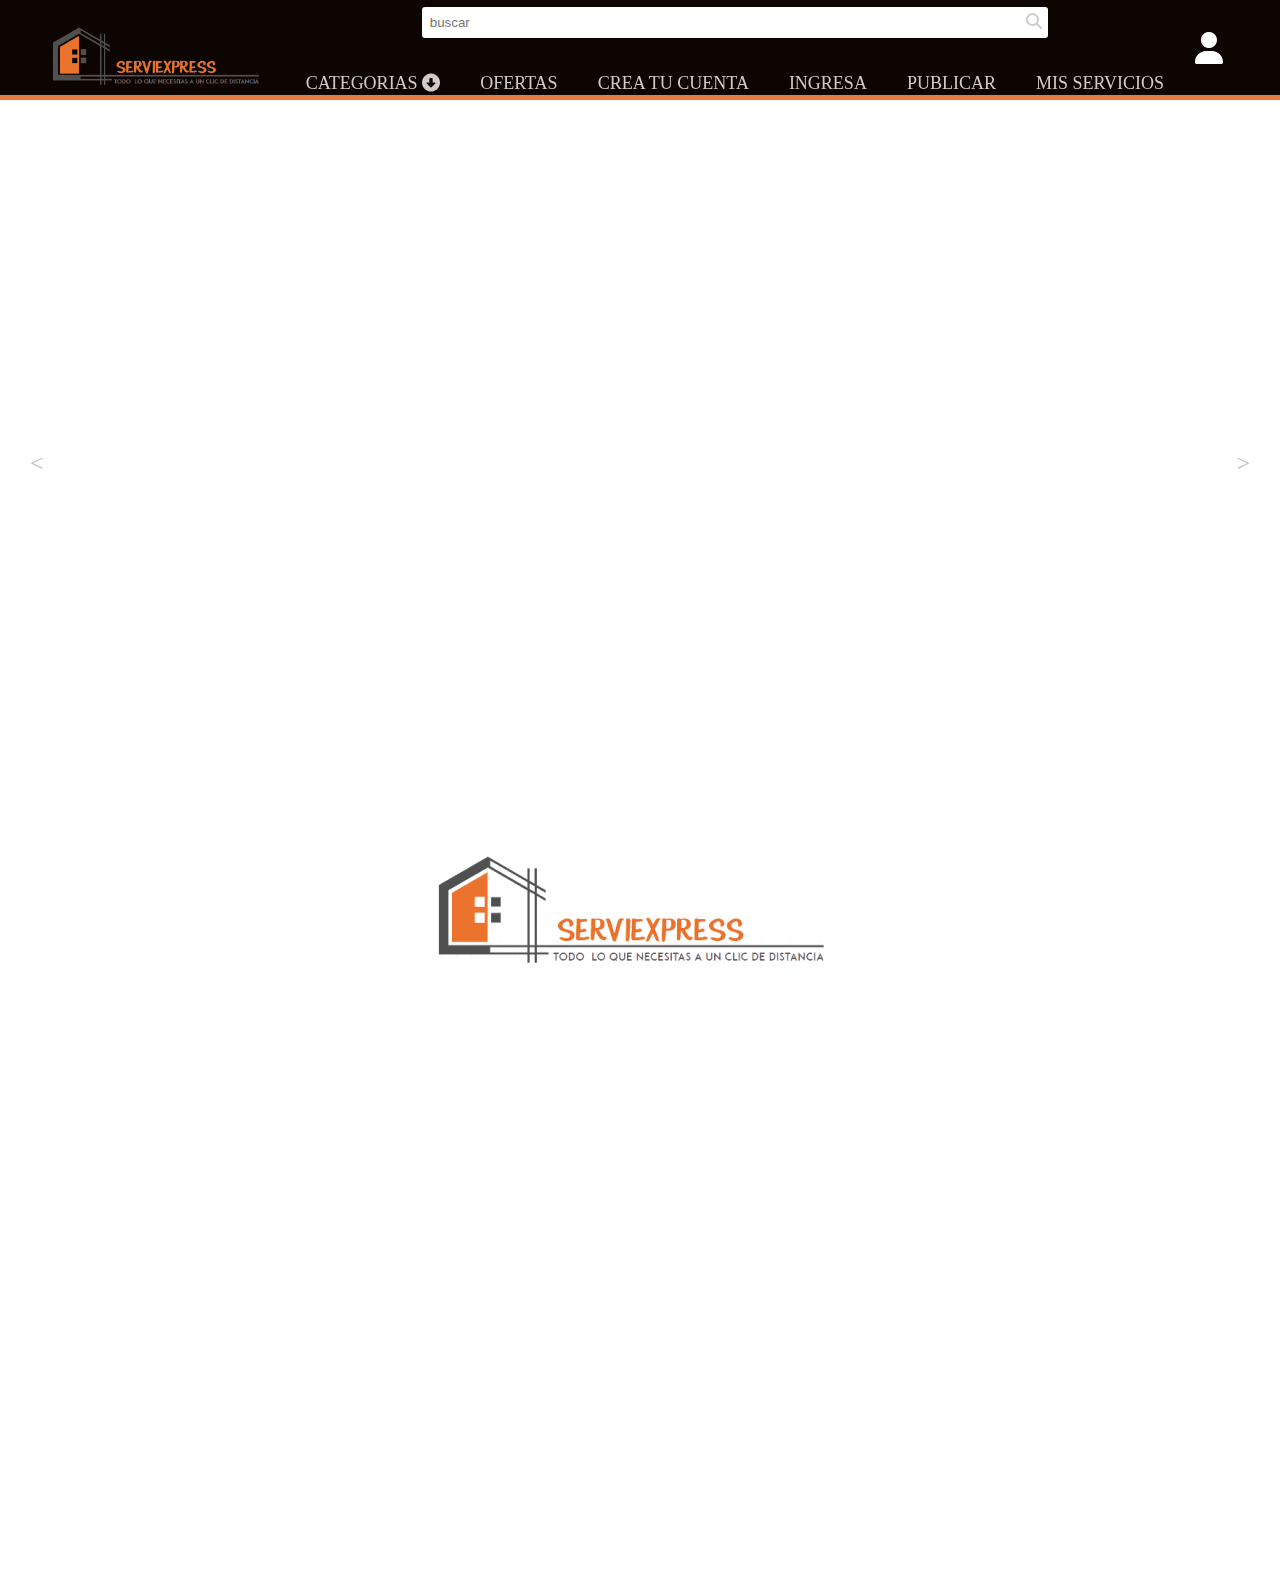
==== index.html @ a7a632d7 "c" ====
<!DOCTYPE html>
<html lang="en">
  <head>
    <meta charset="UTF-8" />
    <meta name="viewport" content="width=device-width, initial-scale=1.0" />
    <title>Serviexpress</title>
    <link rel="stylesheet" type="text/css" href="style/index.css" />
    <link
      href="https://cdnjs.cloudflare.com/ajax/libs/font-awesome/6.4.0/css/all.min.css"
      rel="stylesheet"
    />
  </head>

  <body>

    <!-- START NAV -->
    <header>
      <div class="logo">
        <a href="" class="enlace">
          <img src="/imagenes/logo.png" alt="logo" class="logo" />
        </a>
      </div>

      <div class="navigation">
        <div class="search-container">
          <input type="text" placeholder="buscar" />
          <i class="fas fa-search"></i>
        </div>

        <ul>
          <li class="dropdown">
            <a href="#"
              >categorias
              <i class="fas fa-arrow-alt-circle-down"></i>
            </a>
            <ul class="dropdown-menu">
              <li><a href="#">Hogar</a></li>
              <li><a href="#">Vehiculos</a></li>
              <li><a href="#">Belleza</a></li>
              <li><a href="#">Mascotas</a></li>
            </ul>
          </li>

          <li><a href="">ofertas</a></li>
          <li><a href="">crea tu cuenta</a></li>
          <li><a href="">ingresa</a></li>
          <li><a href="">publicar</a></li>
          <li><a href="">mis servicios</a></li>
        </ul>
      </div>

      <div class="icon-user">
        <i class="fas fa-user fa-2x"></i>
      </div>     
    </header>
    <!-- END NAV -->
    
    <!-- Carousel start -->
    <div class="carousel-container">
        <div class="carousel-slide">
          <img src="./imagenes/lenguaje-programacion-1859691.webp" alt="Imagen 1">
          <div class="overlay"></div>
          <div class="carousel-caption">
            <h2>Tecnología</h2>
            <p></p>
          </div>
        </div>
        <div class="carousel-slide">
          <img src="/imagenes/carousel-2.jpg" alt="Imagen 2">
          <div class="overlay"></div>
          <div class="carousel-caption">
            <h2>Hogar</h2>
            <p></p>
          </div>
        </div>
        <div class="carousel-slide">
          <img src="/imagenes/carousel-3.jpg" alt="Imagen 3">
          <div class="overlay"></div>
          <div class="carousel-caption">
            <h2>Mascotas</h2>
            <p></p>
          </div>
        </div>
        <div class="carousel-slide">
          <img src="/imagenes/carousel-4.jpg" alt="Imagen 4">
          <div class="overlay"></div>
          <div class="carousel-caption">
            <h2>Belleza</h2>
            <p></p>
          </div>
        </div>
      </div>
    
      <!-- Flechas de control del carousel -->
      <div class="carousel-controls">
        <span class="prev">&lt;</span>
        <span class="next">&gt;</span>
      </div>

    <!-- Carousel end -->

   
 
    <div class="logo1"><img src="imagenes/logo.png" alt="" /></div>
  
   <!-- Cards start -->
<div class="cards-container">
    <div class="card">
      <img src="/imagenes/construcion.jpg" alt="Card 1">
      <h3>Hogar </h3>
      <p class="card-description">Lorem ipsum, dolor sit amet consectetur 
        adipisicing elit. Repudiandae quod facere reiciendis soluta 
        voluptatibus recusandae maxime in blanditiis, sit ea, deserunt 
        numquam corporis beatae veritatis iste, magnam omnis molestias 
        doloribus.</p>
      <button class="ver-mas-btn">Ver más</button>
    </div>
    <div class="card">
        <img src="/imagenes/mascotas.jpg" alt="Card 2">
        <h3>Mascotas</h3>
        <p class="card-description">Descripción del Servicio 2</p>
        <button class="ver-mas-btn">Ver más</button>
      </div>
      <div class="card">
        <img src="/imagenes/belleza.jpg" alt="Card 2">
        <h3>Belleza</h3>
        <p class="card-description">Descripción del Servicio 2</p>
        <button class="ver-mas-btn">Ver más</button>
      </div>
      <div class="card">
        <img src="imagenes/tecnologia.jpg" alt="Card 2">
        <h3>Tecnología</h3>
        <p class="card-description">Descripción del Servicio 2</p>
        <button class="ver-mas-btn">Ver más</button>
      </div>
      <div class="card">
        <img src="/imagenes/construcion.jpg" alt="Card 1">
        <h3>Hogar </h3>
        <p class="card-description">Lorem ipsum, dolor sit amet consectetur 
          adipisicing elit. Repudiandae quod facere reiciendis soluta 
          voluptatibus recusandae maxime in blanditiis, sit ea, deserunt 
          numquam corporis beatae veritatis iste, magnam omnis molestias 
          doloribus.</p>
        <button class="ver-mas-btn">Ver más</button>
      </div>
      <div class="card">
          <img src="/imagenes/mascotas.jpg" alt="Card 2">
          <h3>Mascotas</h3>
          <p class="card-description">Descripción del Servicio 2</p>
          <button class="ver-mas-btn">Ver más</button>
        </div>
        <div class="card">
          <img src="/imagenes/belleza.jpg" alt="Card 2">
          <h3>Belleza</h3>
          <p class="card-description">Descripción del Servicio 2</p>
          <button class="ver-mas-btn">Ver más</button>
        </div>
        <div class="card">
          <img src="imagenes/tecnologia.jpg" alt="Card 2">
          <h3>Tecnología</h3>
          <p class="card-description">Descripción del Servicio 2</p>
          <button class="ver-mas-btn">Ver más</button>
        </div>


    </section>
</body>

</html>
---- style/index.css ----
@import url("https://fonts.googleapis.com/css2?family=Edu+SA+Beginner:wght@600&family=Roboto:wght@100&display=swap");

* {
  padding: 0;
  margin: 0;
  text-decoration: none;
  list-style: none;
  box-sizing: border-box;
  /*los elementos no se salgan de nuestro contenedor*/
}

header {
  display: flex;
  justify-content: space-around;
  align-items: center;
  background: rgb(13, 5, 1);
  height: 100px;
  width: 100%;
  border-bottom: 5px solid #ea7941;
  position: fixed;
  top: 0;
  left: 0;
  z-index: 100;
}

/***** Carousel ******/

.carousel-container {
  margin-top: 100px; /* Colocar el carousel debajo de la barra de navegación */
  position: relative;
  overflow: hidden;
  z-index: -1;
  height: 80vh; /* Ajustar la altura deseada del carousel */
  font-family: "Edu SA Beginner", cursive;
}

.carousel-slide {
  position: absolute;
  top: 0;
  left: 0;
  width: 100%; /* Ocupar el 100% del ancho del carousel */
  padding-top: 56.25%; /* Ajustar la relación de aspecto (16:9) */
  opacity: 0;
  transition: opacity 1s ease;
}

.carousel-slide.active {
  opacity: 1;
}

.carousel-slide img {
  position: absolute;
  top: 0;
  left: 0;
  width: 100%;
  height: 100%;
  object-fit: cover; /* Ajustar la imagen sin distorsionar su relación de aspecto */
}

.overlay {
  position: absolute;
  top: 0;
  left: 0;
  width: 100%;
  height: 100%;
  background-color: rgba(0, 0, 0, 0.5); /* Color negro con opacidad */
}

.carousel-caption {
  position: absolute;
  top: 50%;
  left: 50%;
  transform: translate(-50%, -50%);
  color: #fff;
  text-align: center;
}

.carousel-caption h2 {
  font-size: 50px;
  color: #cecbcb;
}

.carousel-caption p {
  font-size: 16px;
}

.carousel-controls {
  position: absolute;
  bottom: 50%;
  left: 0;
  right: 0;
  justify-content: center; /* Centrar horizontalmente las flechas */
  display: flex;
  z-index: 1; /* Asegurarse de que las flechas estén por encima del carousel */
}

.carousel-controls span {
  font-size: 24px;
  color: #c0bcbc;
  margin: 0 10px;
  cursor: pointer;
}

.carousel-controls .prev {
  position: absolute;
  left: 20px; /* Posicionar la flecha izquierda a 20px desde el borde izquierdo */
}

.carousel-controls .next {
  position: absolute;
  right: 20px; /* Posicionar la flecha derecha a 20px desde el borde derecho */
}

/* Carousel end */

.logo {
  padding-left: 20px;
  height: 80px;
}

nav ul {
  float: right;
  margin-right: 20px;
  display: flex;
  align-items: center;
}

header ul li {
  display: inline-block;
  line-height: 80px;
  margin: 05px;
}

header ul li a {
  color: #d1cccc;
  font-size: 18px;
  padding: 7px 13px;
  border-radius: 3px;
  text-transform: uppercase;
}

li a.active,
li a:hover {
  color: #ea7941;
  transition: 0.5s;
}

.dropdown-menu {
  margin-top: -20px;
  display: none;
  position: absolute;
  background-color: #fff;
  flex-direction: column;
  border: solid 1px #ea7941;
}

.dropdown:hover .dropdown-menu {
  background: black;
  display: flex;
  flex-direction: column;
}

.dropdown-menu li {
  margin-bottom: 5px;
}

.icon-user {
  color: white;
  padding-right: 50px;
}

.navigation {
  display: flex;
  flex-direction: column;
  justify-content: center;
  align-items: center;
  margin-top: 40px;
  margin-bottom: 10px;
}

.search-container {
  display: flex;
  background-color: #fff;
  justify-content: space-between;
  border-radius: 3px;
  padding: 3px;
  margin-top: 10px;
  width: 70%;
}

.search-container input {
  border: none;
  outline: none;
  background: transparent;
  padding: 5px;
}

.search-container i {
  color: #d1cccc;
  padding: 3px;
}

.logo1 {
  text-align: center;
  margin-bottom: 20px;
}

/* CARDS start */
.cards-container {
  display: flex;
  flex-wrap: wrap;
  justify-content: space-around;
  margin-top: 20px;
  font-family: "Times New Roman", Times, serif;
}

.card {
  width: 300px;
  background-color: #fff;
  box-shadow: 0 4px 8px rgba(0, 0, 0, 0.1);
  border-radius: 10px;
  margin-bottom: 20px;
  padding: 10px;
  text-align: center;
  background-color: rgb(248, 247, 245);
  opacity: 0;
  transform: translateY(-50px);
  transition: opacity 1s ease, transform 1s ease;
  -webkit-transform: translateY(-50px);
  -moz-transform: translateY(-50px);
  -ms-transform: translateY(-50px);
  -o-transform: translateY(-50px);
}

.card img {
  width: 90%;
  height: auto;
  border-radius: 10px;
  margin-bottom: 10px;
  transition: transform 0.3s ease;
}
.card:hover img {
  transform: scale(1.1);
}
.card.show {
  opacity: 1;
  transform: translateX(0);
  -webkit-transform: translateX(0);
  -moz-transform: translateX(0);
  -ms-transform: translateX(0);
  -o-transform: translateX(0);
}

.card:hover .card-description {
  display: block;
}

.card h3 {
  font-size: 25px;
  margin-bottom: 5px;
  color: #5a5958;
}

.card-description {
  display: none;
  margin-top: 10px;
  font-size: 14px;
  padding-bottom: 15px;
}

.ver-mas-btn {
  background-color: transparent;
  border: 2px solid #ea7941;
  color: #ea7941;
  padding: 8px 20px;
  border-radius: 5px;
  cursor: pointer;
  transition: color 0.3s ease, background-color 0.3s ease;
}

.ver-mas-btn:hover {
  color: #fff;
  background-color: #ea7941;
}

/* Animaciones */
@keyframes slideIn {
  to {
    opacity: 1;
    transform: translateX(0);
    -webkit-transform: translateX(0);
    -moz-transform: translateX(0);
    -ms-transform: translateX(0);
    -o-transform: translateX(0);
  }
}

@keyframes fadeIn {
  to {
    opacity: 1;
  }
}

/* CARDS end */

footer {
  background-color: black;
  color: rgb(137, 137, 137);
  padding: 20px;
  display: flex;
  justify-content: center;
  align-items: center;
  flex-wrap: wrap;
  margin-top: 20px;
}

.dudas {
  text-align: center;
  flex-basis: 100%;
  margin-bottom: 30px;
  margin-top: 10px;
}

.atencion {
  display: flex;
  justify-content: space-around;
  width: 100%;
  font-family: Arial, Helvetica, sans-serif;
  font-weight: lighter;
  font-size: 13px;
  margin-bottom: 30px;
}

.atencion div {
  display: flex;
  flex-direction: column;
  justify-content: center;
  align-items: center;
  width: 20%;
}

.atencion h3 {
  padding: 4px;
}

.atenIconos {
  display: flex;
  justify-content: space-around;
}

.atenIconos i {
  margin-top: 4px;
  font-size: 20px;
}

.contact {
  display: flex;
}



footer {
    width: 100%;
    background-color: black;
    margin-top: 20px;
    color: #d1cccc;
    display: flex;
    justify-content: center;
    align-items: center;
    flex-wrap: wrap;
}


.dudas {
    text-align: center;
    flex-basis: 100%;
    margin-bottom: 30px;
    margin-top: 10px;
}


.atencion {
    display: flex;
justify-content: space-around;
width: 100%;
margin-bottom: 50px;


}
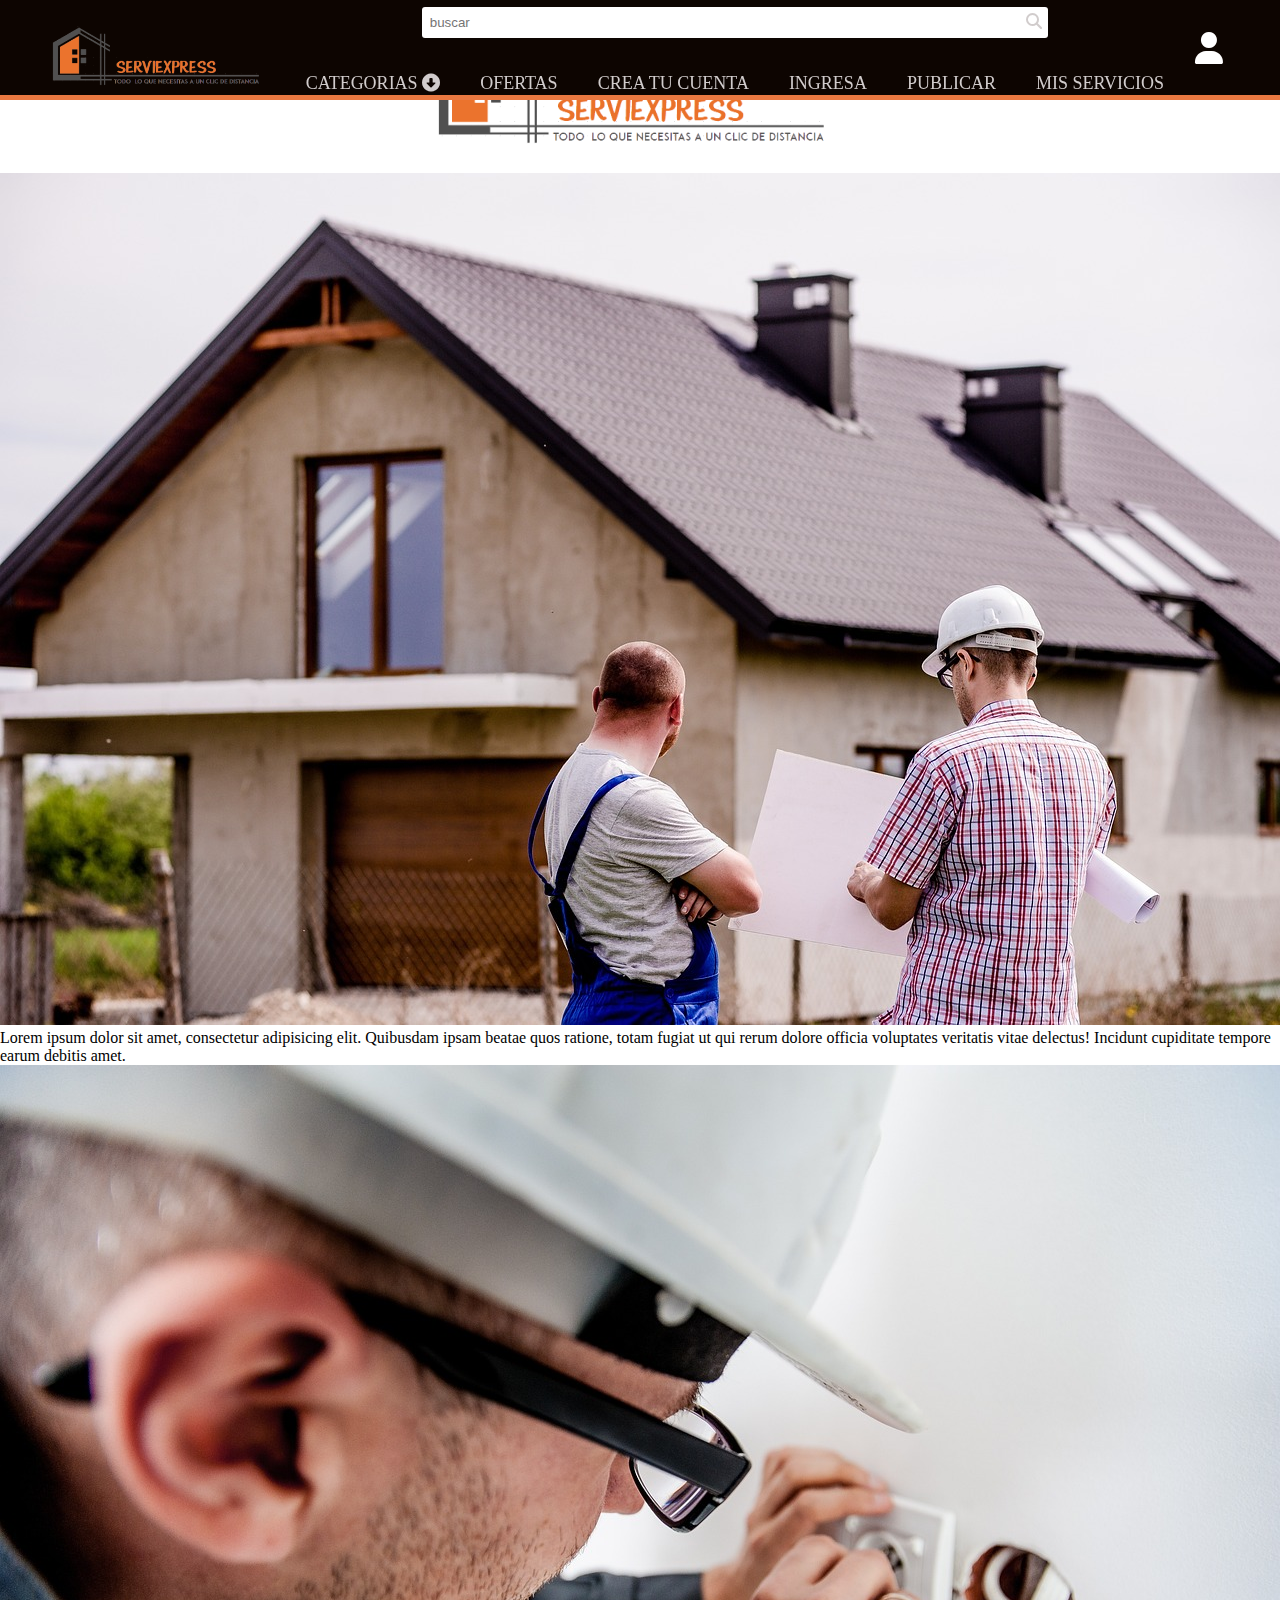
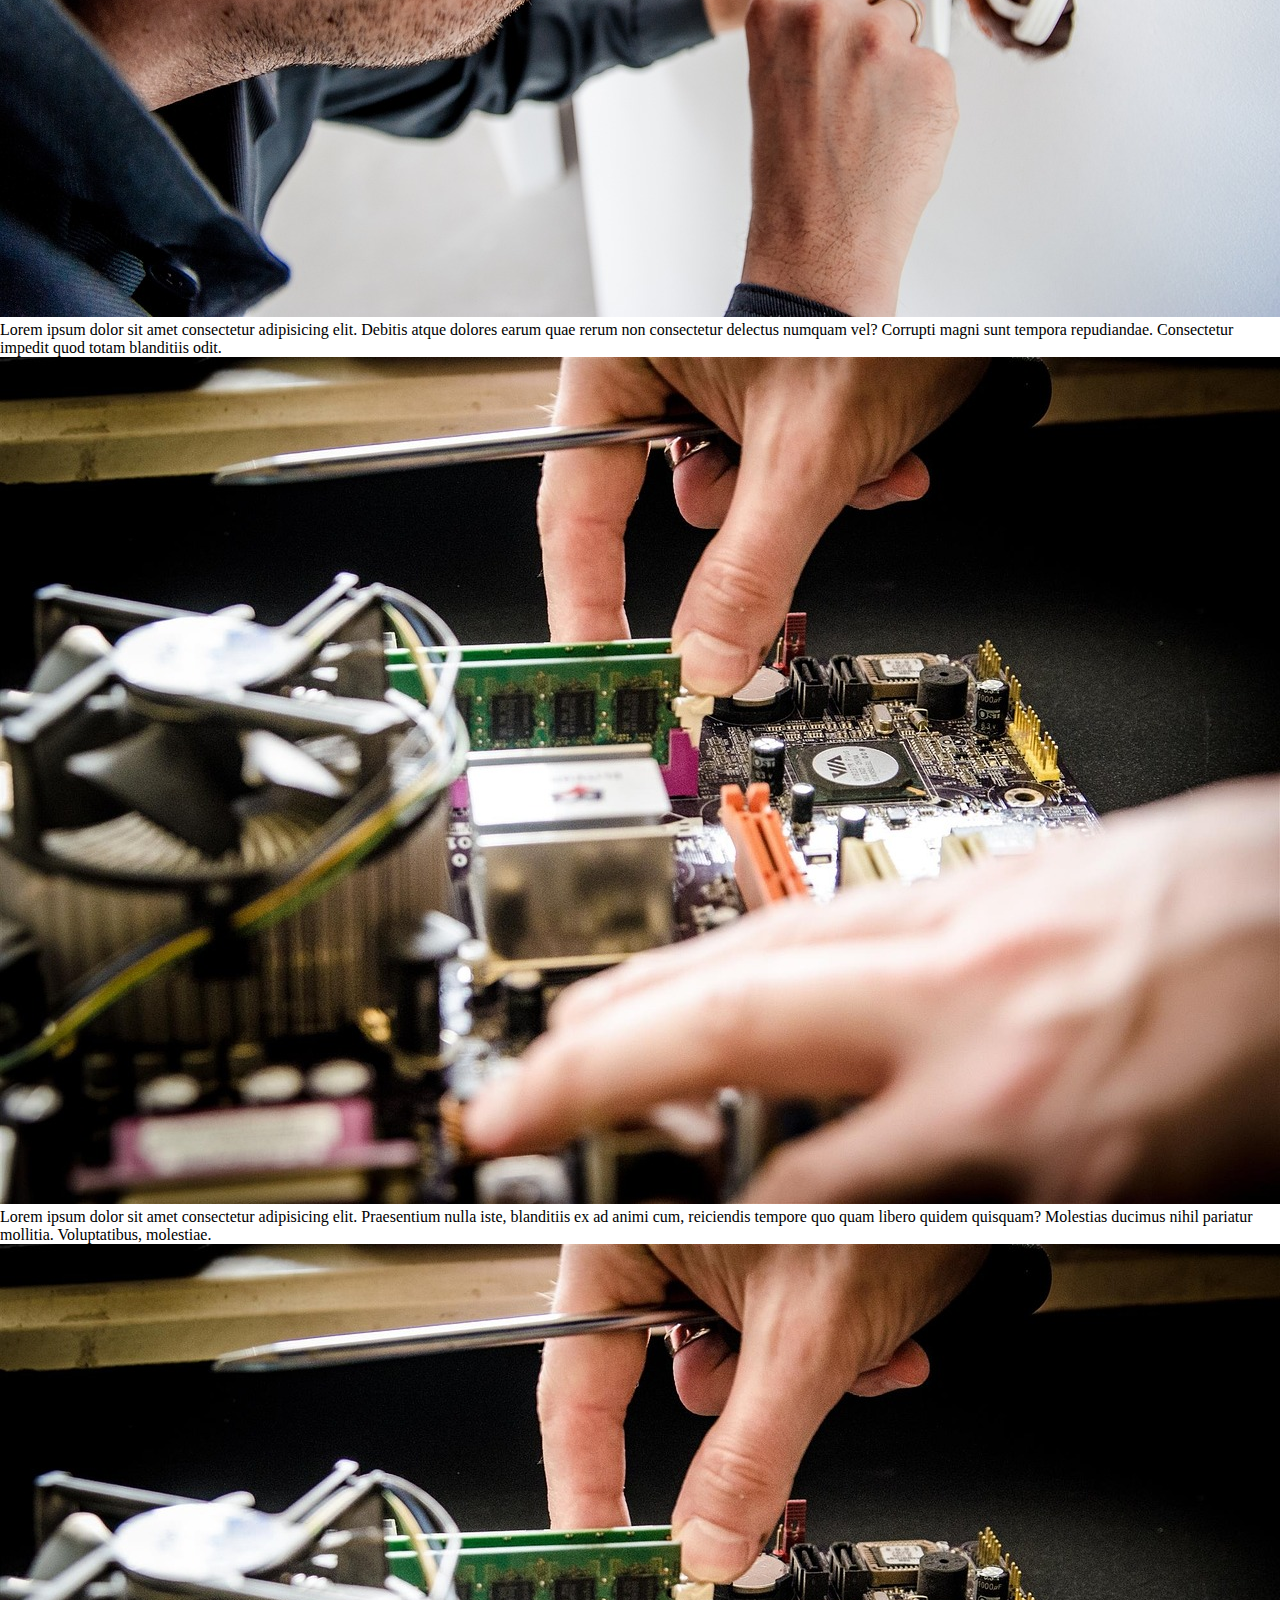
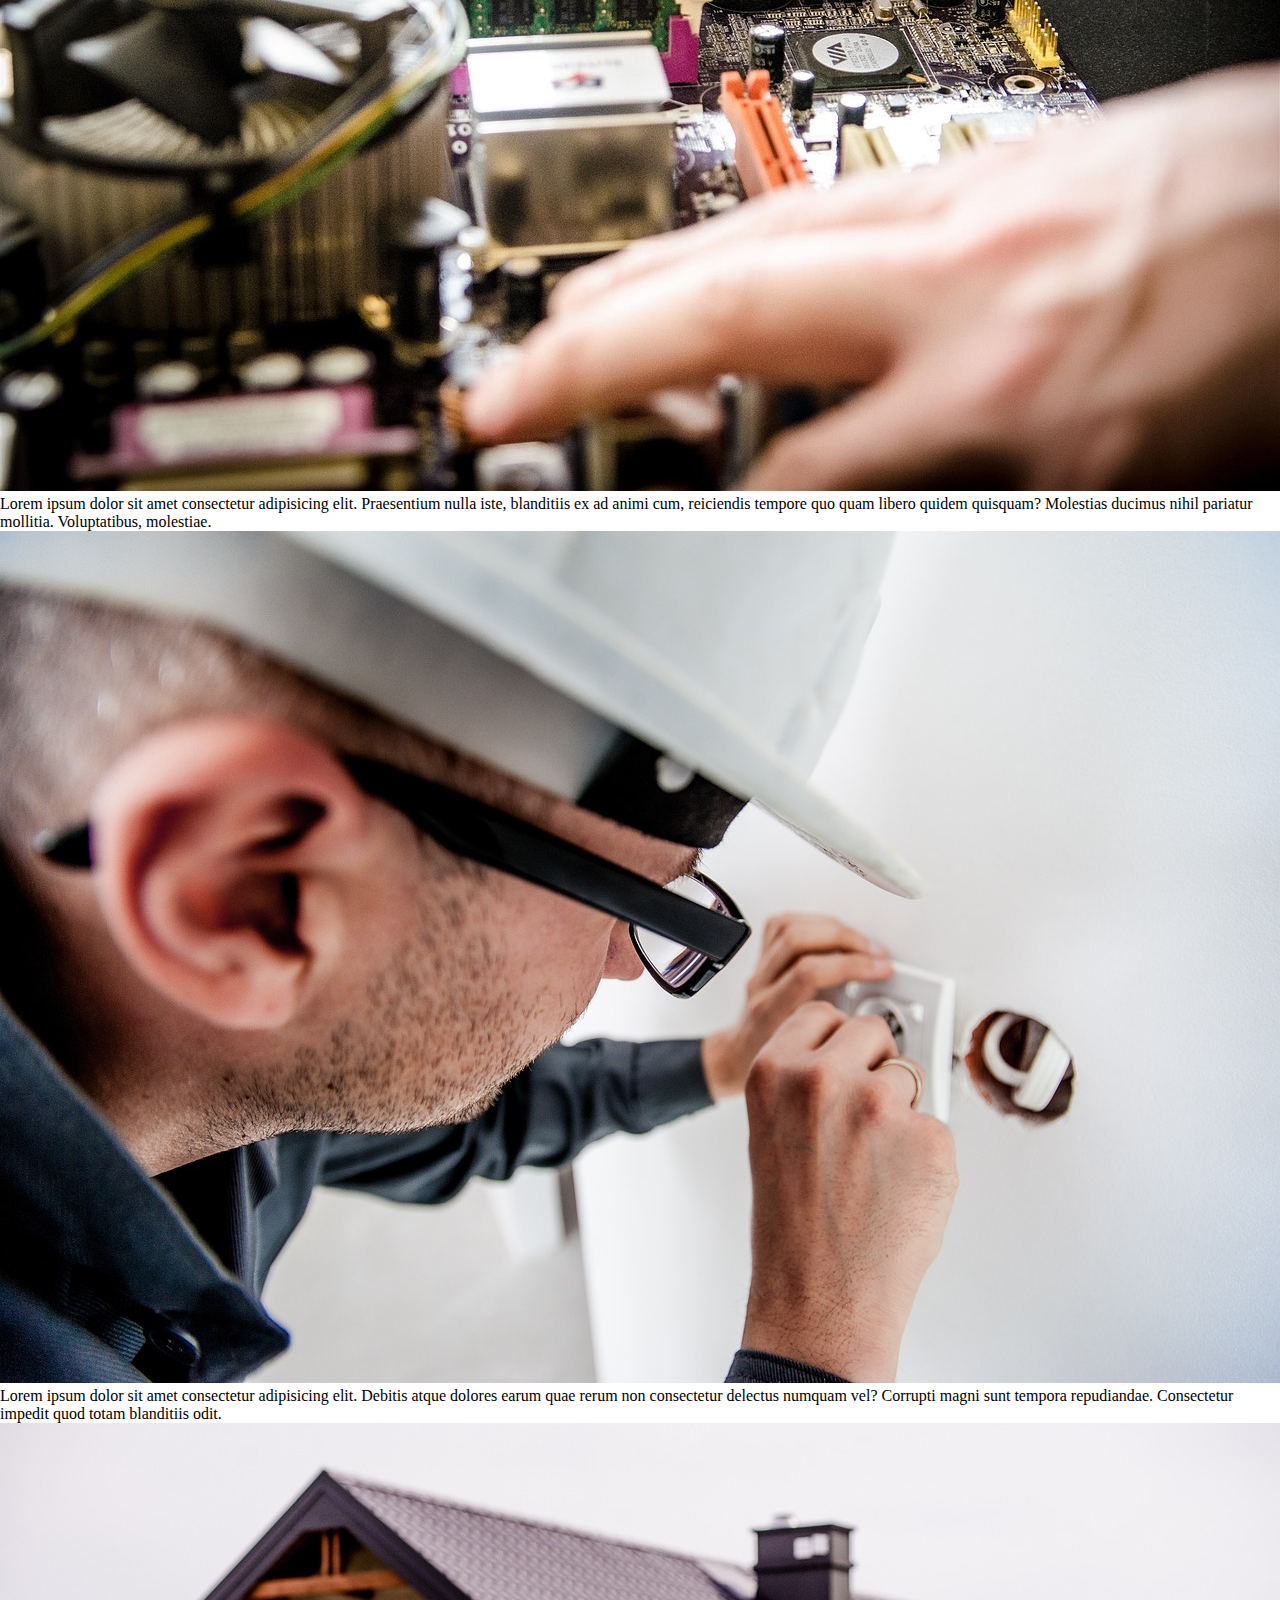
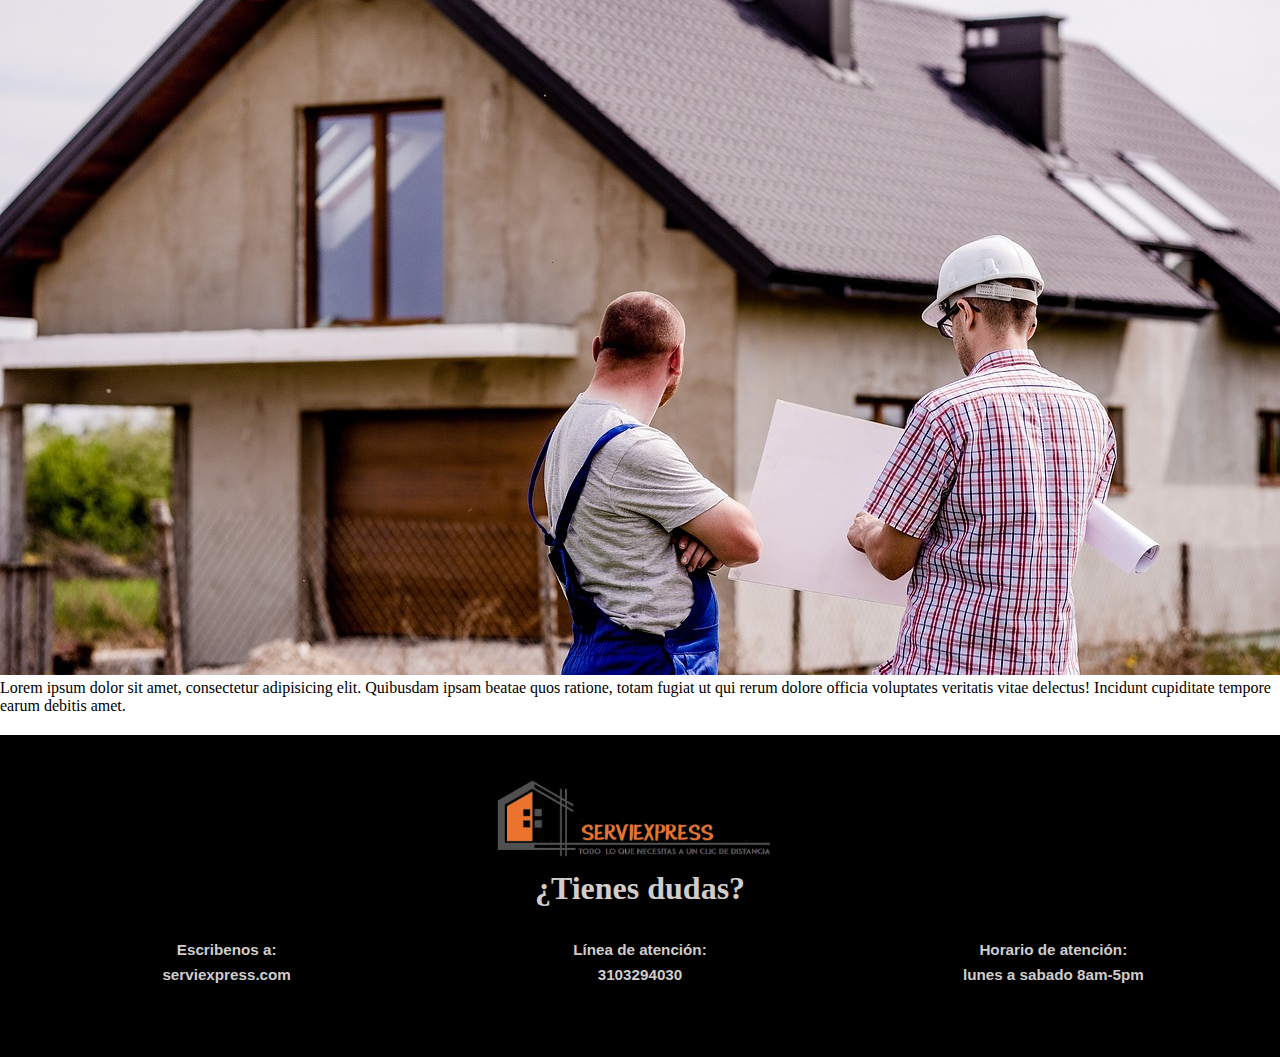
==== commit 49053060: "maquetacion paginas" ====
--- a/index.html
+++ b/index.html
@@ -1,169 +1,118 @@
 <!DOCTYPE html>
 <html lang="en">
-  <head>
-    <meta charset="UTF-8" />
-    <meta name="viewport" content="width=device-width, initial-scale=1.0" />
-    <title>Serviexpress</title>
-    <link rel="stylesheet" type="text/css" href="style/index.css" />
-    <link
-      href="https://cdnjs.cloudflare.com/ajax/libs/font-awesome/6.4.0/css/all.min.css"
-      rel="stylesheet"
-    />
-  </head>
 
-  <body>
+<head>
+    <meta charset="UTF-8">
+    <meta name="viewport" content="width=device-width, initial-scale=1.0">
+    <title>Document</title>
+    <link rel="stylesheet" type="text/css" href="style/index.css">
+    <link href="https://cdnjs.cloudflare.com/ajax/libs/font-awesome/6.4.0/css/all.min.css" rel="stylesheet" />
+</head>
 
-    <!-- START NAV -->
+<body>
     <header>
-      <div class="logo">
-        <a href="" class="enlace">
-          <img src="/imagenes/logo.png" alt="logo" class="logo" />
-        </a>
-      </div>
 
-      <div class="navigation">
-        <div class="search-container">
-          <input type="text" placeholder="buscar" />
-          <i class="fas fa-search"></i>
+        <div class="logo">
+            <a href="" class="enlace">
+                <img src="/imagenes/logo.png" alt="logo" class="logo" />
+            </a>
         </div>
 
-        <ul>
-          <li class="dropdown">
-            <a href="#"
-              >categorias
-              <i class="fas fa-arrow-alt-circle-down"></i>
-            </a>
-            <ul class="dropdown-menu">
-              <li><a href="#">Hogar</a></li>
-              <li><a href="#">Vehiculos</a></li>
-              <li><a href="#">Belleza</a></li>
-              <li><a href="#">Mascotas</a></li>
+        <div class="navigation">
+            <div class="search-container">
+                <input type="text" placeholder="buscar" />
+                <i class="fas fa-search"></i>
+            </div>
+
+            <ul>
+                <li class="dropdown">
+                    <a href="#">categorias
+                        <i class="fas fa-arrow-alt-circle-down"></i>
+                    </a>
+                    <ul class="dropdown-menu">
+                        <li><a href="#">Hogar</a></li>
+                        <li><a href="#">Vehiculos</a></li>
+                        <li><a href="#">Belleza</a></li>
+                        <li><a href="#">Mascotas</a></li>
+                    </ul>
+                </li>
+
+                <li><a href="">ofertas</a></li>
+                <li><a href="">crea tu cuenta</a></li>
+                <li><a href="">ingresa</a></li>
+                <li><a href="">publicar</a></li>
+                <li><a href="">mis servicios</a></li>
             </ul>
-          </li>
-
-          <li><a href="">ofertas</a></li>
-          <li><a href="">crea tu cuenta</a></li>
-          <li><a href="">ingresa</a></li>
-          <li><a href="">publicar</a></li>
-          <li><a href="">mis servicios</a></li>
-        </ul>
-      </div>
-
-      <div class="icon-user">
-        <i class="fas fa-user fa-2x"></i>
-      </div>     
-    </header>
-    <!-- END NAV -->
-    
-    <!-- Carousel start -->
-    <div class="carousel-container">
-        <div class="carousel-slide">
-          <img src="./imagenes/lenguaje-programacion-1859691.webp" alt="Imagen 1">
-          <div class="overlay"></div>
-          <div class="carousel-caption">
-            <h2>Tecnología</h2>
-            <p></p>
-          </div>
-        </div>
-        <div class="carousel-slide">
-          <img src="/imagenes/carousel-2.jpg" alt="Imagen 2">
-          <div class="overlay"></div>
-          <div class="carousel-caption">
-            <h2>Hogar</h2>
-            <p></p>
-          </div>
-        </div>
-        <div class="carousel-slide">
-          <img src="/imagenes/carousel-3.jpg" alt="Imagen 3">
-          <div class="overlay"></div>
-          <div class="carousel-caption">
-            <h2>Mascotas</h2>
-            <p></p>
-          </div>
-        </div>
-        <div class="carousel-slide">
-          <img src="/imagenes/carousel-4.jpg" alt="Imagen 4">
-          <div class="overlay"></div>
-          <div class="carousel-caption">
-            <h2>Belleza</h2>
-            <p></p>
-          </div>
-        </div>
-      </div>
-    
-      <!-- Flechas de control del carousel -->
-      <div class="carousel-controls">
-        <span class="prev">&lt;</span>
-        <span class="next">&gt;</span>
-      </div>
-
-    <!-- Carousel end -->
-
-   
- 
-    <div class="logo1"><img src="imagenes/logo.png" alt="" /></div>
-  
-   <!-- Cards start -->
-<div class="cards-container">
-    <div class="card">
-      <img src="/imagenes/construcion.jpg" alt="Card 1">
-      <h3>Hogar </h3>
-      <p class="card-description">Lorem ipsum, dolor sit amet consectetur 
-        adipisicing elit. Repudiandae quod facere reiciendis soluta 
-        voluptatibus recusandae maxime in blanditiis, sit ea, deserunt 
-        numquam corporis beatae veritatis iste, magnam omnis molestias 
-        doloribus.</p>
-      <button class="ver-mas-btn">Ver más</button>
-    </div>
-    <div class="card">
-        <img src="/imagenes/mascotas.jpg" alt="Card 2">
-        <h3>Mascotas</h3>
-        <p class="card-description">Descripción del Servicio 2</p>
-        <button class="ver-mas-btn">Ver más</button>
-      </div>
-      <div class="card">
-        <img src="/imagenes/belleza.jpg" alt="Card 2">
-        <h3>Belleza</h3>
-        <p class="card-description">Descripción del Servicio 2</p>
-        <button class="ver-mas-btn">Ver más</button>
-      </div>
-      <div class="card">
-        <img src="imagenes/tecnologia.jpg" alt="Card 2">
-        <h3>Tecnología</h3>
-        <p class="card-description">Descripción del Servicio 2</p>
-        <button class="ver-mas-btn">Ver más</button>
-      </div>
-      <div class="card">
-        <img src="/imagenes/construcion.jpg" alt="Card 1">
-        <h3>Hogar </h3>
-        <p class="card-description">Lorem ipsum, dolor sit amet consectetur 
-          adipisicing elit. Repudiandae quod facere reiciendis soluta 
-          voluptatibus recusandae maxime in blanditiis, sit ea, deserunt 
-          numquam corporis beatae veritatis iste, magnam omnis molestias 
-          doloribus.</p>
-        <button class="ver-mas-btn">Ver más</button>
-      </div>
-      <div class="card">
-          <img src="/imagenes/mascotas.jpg" alt="Card 2">
-          <h3>Mascotas</h3>
-          <p class="card-description">Descripción del Servicio 2</p>
-          <button class="ver-mas-btn">Ver más</button>
-        </div>
-        <div class="card">
-          <img src="/imagenes/belleza.jpg" alt="Card 2">
-          <h3>Belleza</h3>
-          <p class="card-description">Descripción del Servicio 2</p>
-          <button class="ver-mas-btn">Ver más</button>
-        </div>
-        <div class="card">
-          <img src="imagenes/tecnologia.jpg" alt="Card 2">
-          <h3>Tecnología</h3>
-          <p class="card-description">Descripción del Servicio 2</p>
-          <button class="ver-mas-btn">Ver más</button>
         </div>
 
+        <div class="icon-user">
+            <i class="fas fa-user fa-2x"></i>
+        </div>
+    </header>
+    <div class="logo1"><img src="imagenes/logo.png" alt=""></div>
 
+    <section class="profesiones">
+        <div class="profesion">
+            <img src="imagenes/construcion.jpg" alt="">
+            <p>Lorem ipsum dolor sit amet, consectetur adipisicing elit. Quibusdam ipsam beatae quos ratione, totam
+                fugiat ut qui rerum dolore officia voluptates veritatis vitae delectus! Incidunt cupiditate tempore
+                earum debitis amet.</p>
+        </div>
+        <div class="profesion">
+            <img src="imagenes/electricista.jpg" alt="">
+            <p>Lorem ipsum dolor sit amet consectetur adipisicing elit. Debitis atque dolores earum quae rerum non
+                consectetur delectus numquam vel? Corrupti magni sunt tempora repudiandae. Consectetur impedit quod
+                totam blanditiis odit.</p>
+                
+        </div>
+        <div class="profesion">
+            <img src="imagenes/electronica.jpg" alt="">
+            <p>Lorem ipsum dolor sit amet consectetur adipisicing elit. Praesentium nulla iste, blanditiis ex ad animi
+                cum, reiciendis tempore quo quam libero quidem quisquam? Molestias ducimus nihil pariatur mollitia.
+                Voluptatibus, molestiae.</p>
+        </div>
+        <div class="profesion">
+            <img src="imagenes/electronica.jpg" alt="">
+            <p>Lorem ipsum dolor sit amet consectetur adipisicing elit. Praesentium nulla iste, blanditiis ex ad animi
+                cum, reiciendis tempore quo quam libero quidem quisquam? Molestias ducimus nihil pariatur mollitia.
+                Voluptatibus, molestiae.</p>
+        </div>
+        <div class="profesion">
+            <img src="imagenes/electricista.jpg" alt="">
+            <p>Lorem ipsum dolor sit amet consectetur adipisicing elit. Debitis atque dolores earum quae rerum non
+                consectetur delectus numquam vel? Corrupti magni sunt tempora repudiandae. Consectetur impedit quod
+                totam blanditiis odit.</p>
+        </div>
+        <div class="profesion">
+            <img src="imagenes/construcion.jpg" alt="">
+            <p>Lorem ipsum dolor sit amet, consectetur adipisicing elit. Quibusdam ipsam beatae quos ratione, totam
+                fugiat ut qui rerum dolore officia voluptates veritatis vitae delectus! Incidunt cupiditate tempore
+                earum debitis amet.</p>
+        </div>
     </section>
+
+    <footer>
+        <img src="/imagenes/logo.png" alt="logo" width="300px">
+        <div class="dudas">
+            <h1>¿Tienes dudas?</h1>
+        </div>
+        <div class="atencion">
+            <div class="contacto">
+                <h3>
+                    Escribenos a:
+                </h3>
+                <h3>serviexpress.com</h3>
+            </div>
+            <div class="telefono">
+                <h3>Línea de atención:</h3>
+                <h3>3103294030</h3>
+            </div>
+            <div class="horario">
+                <h3>Horario de atención:</h3>
+                <h3>lunes a sabado 8am-5pm</h3>
+            </div>
+        </div>
+    </footer>
 </body>
 
-</html>
+</html>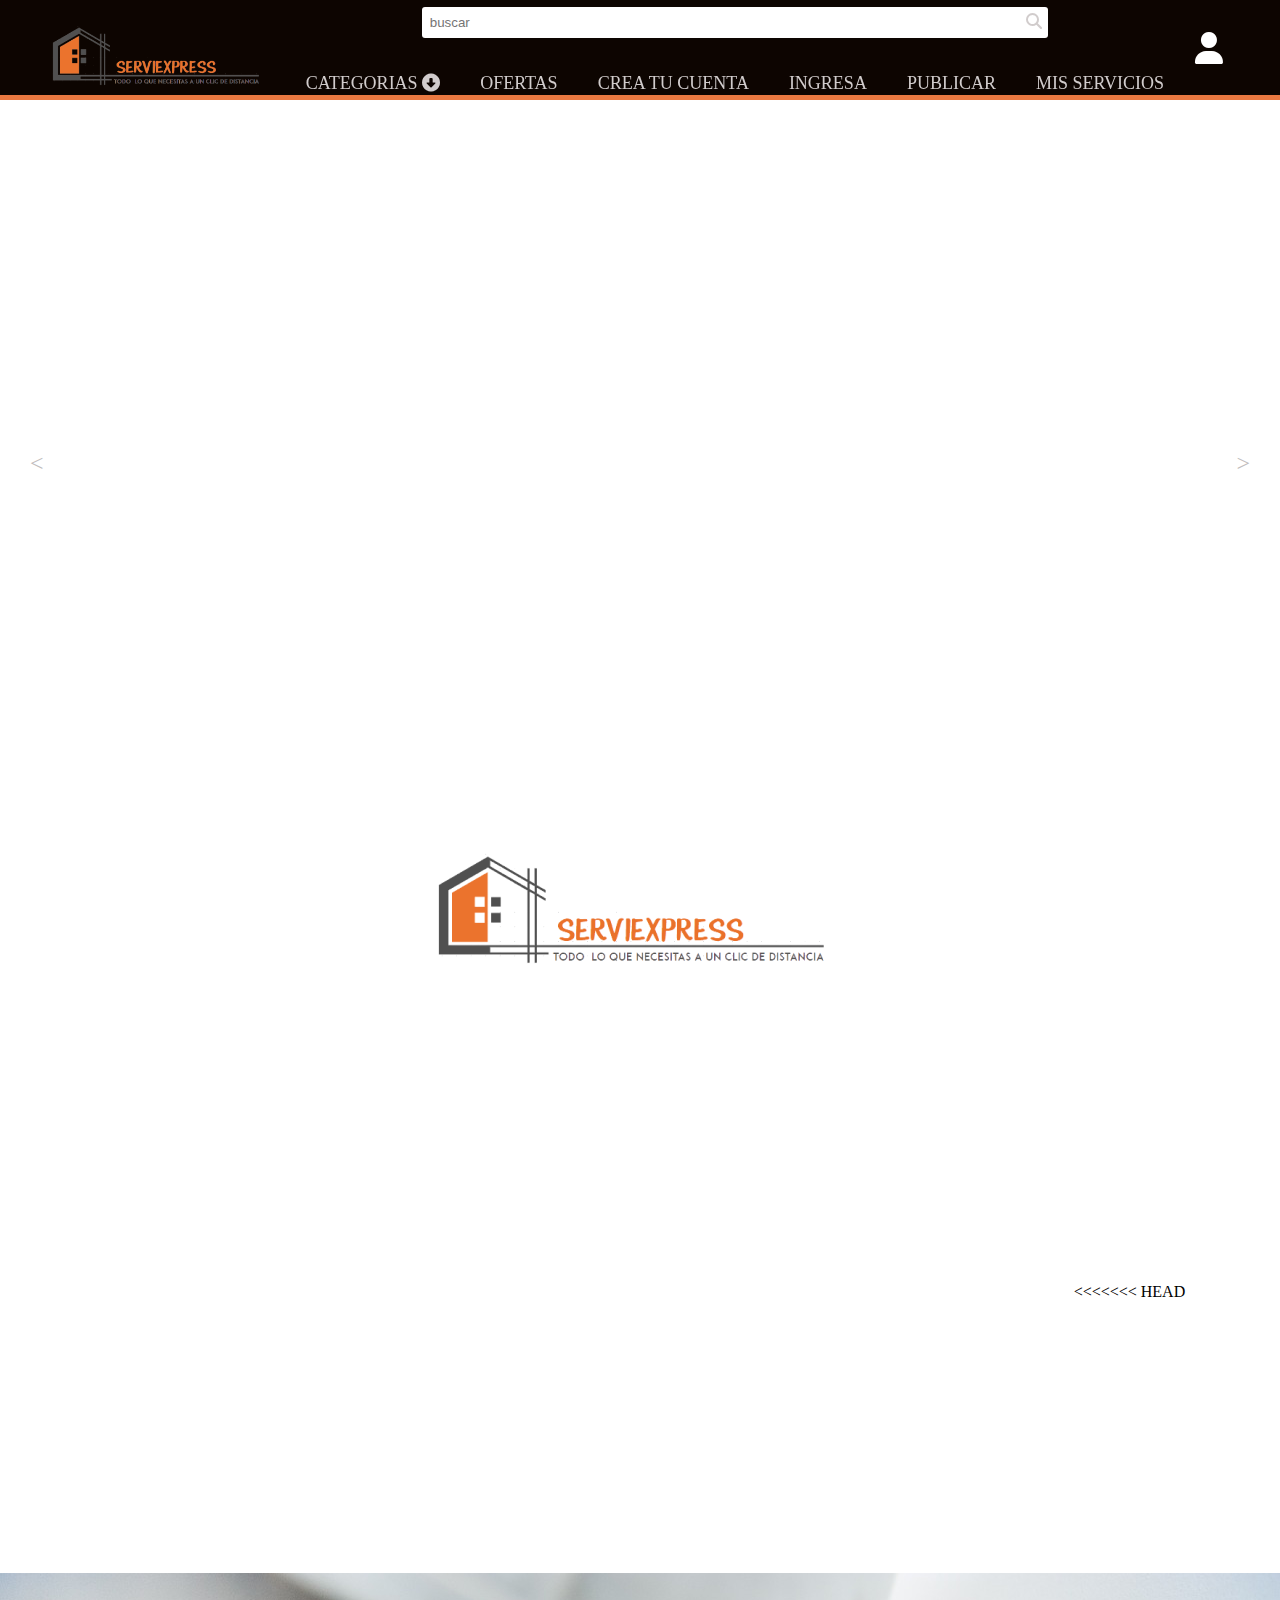
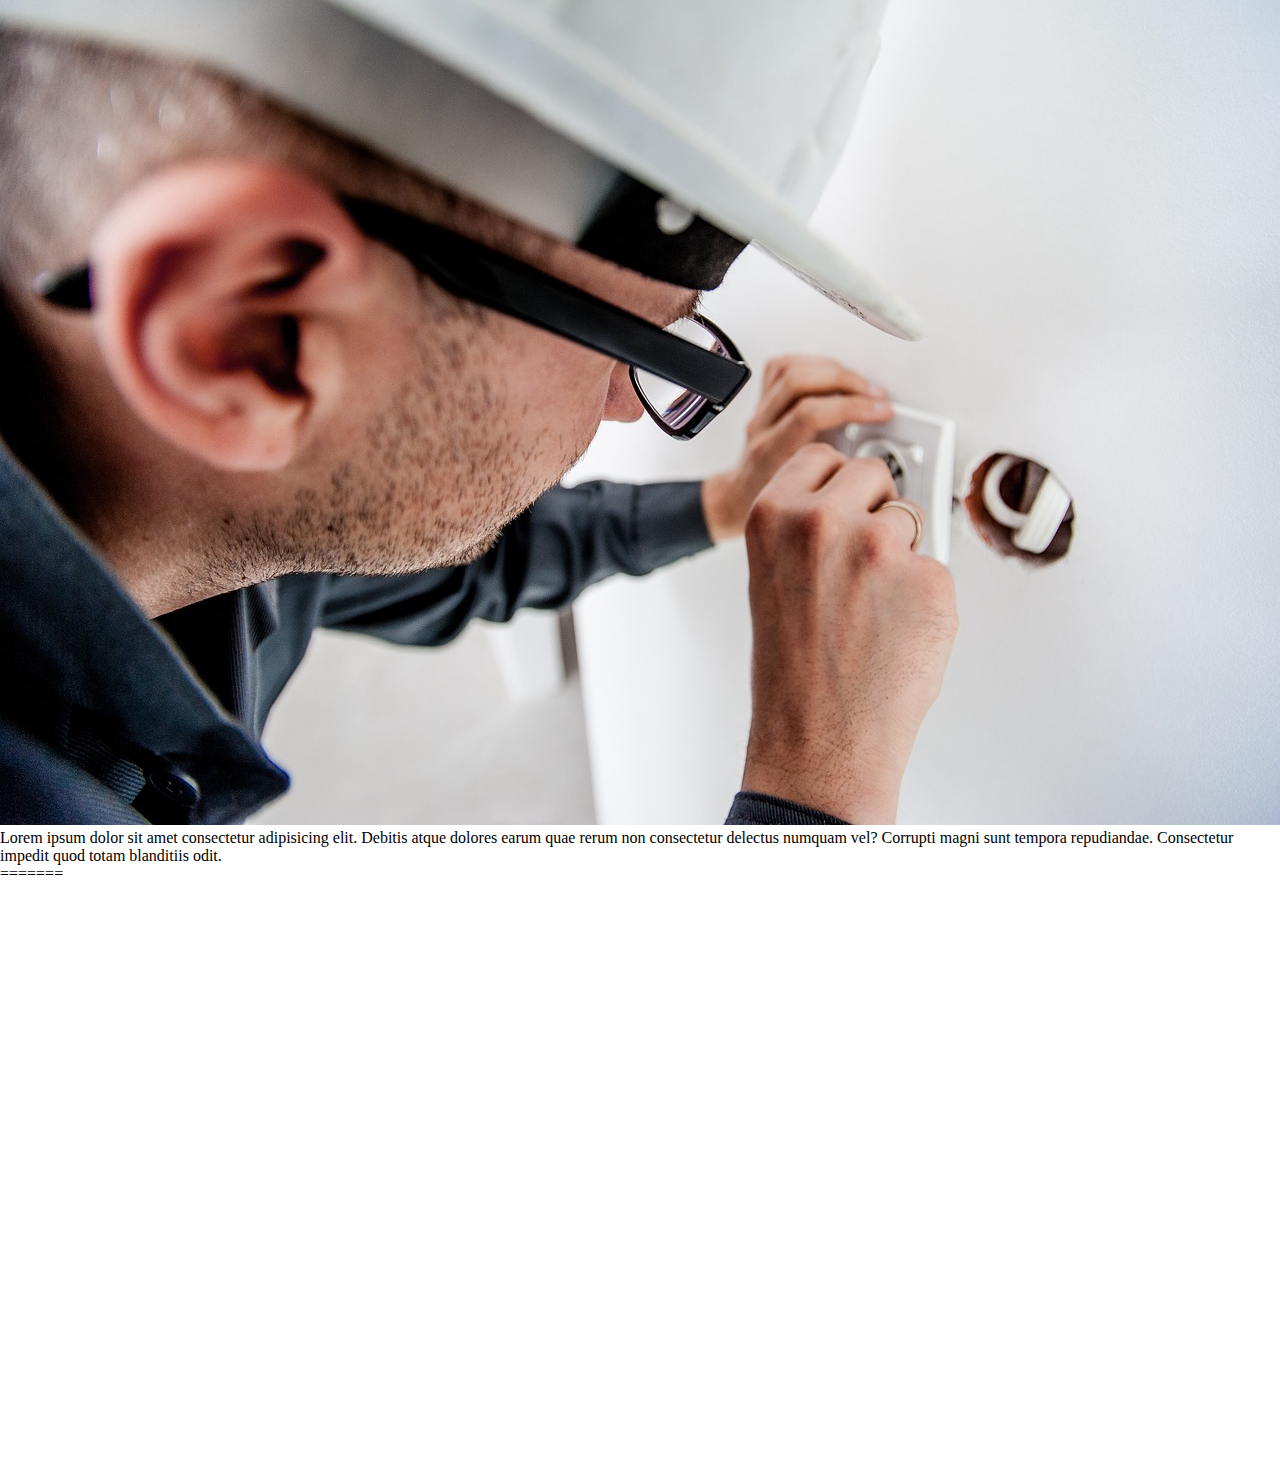
==== commit 44e324dd: "merge" ====
--- a/index.html
+++ b/index.html
@@ -1,118 +1,178 @@
 <!DOCTYPE html>
 <html lang="en">
+  <head>
+    <meta charset="UTF-8" />
+    <meta name="viewport" content="width=device-width, initial-scale=1.0" />
+    <title>Serviexpress</title>
+    <link rel="stylesheet" type="text/css" href="style/index.css" />
+    <link
+      href="https://cdnjs.cloudflare.com/ajax/libs/font-awesome/6.4.0/css/all.min.css"
+      rel="stylesheet"
+    />
+  </head>
 
-<head>
-    <meta charset="UTF-8">
-    <meta name="viewport" content="width=device-width, initial-scale=1.0">
-    <title>Document</title>
-    <link rel="stylesheet" type="text/css" href="style/index.css">
-    <link href="https://cdnjs.cloudflare.com/ajax/libs/font-awesome/6.4.0/css/all.min.css" rel="stylesheet" />
-</head>
+  <body>
 
-<body>
+    <!-- START NAV -->
     <header>
+      <div class="logo">
+        <a href="" class="enlace">
+          <img src="/imagenes/logo.png" alt="logo" class="logo" />
+        </a>
+      </div>
 
-        <div class="logo">
-            <a href="" class="enlace">
-                <img src="/imagenes/logo.png" alt="logo" class="logo" />
-            </a>
+      <div class="navigation">
+        <div class="search-container">
+          <input type="text" placeholder="buscar" />
+          <i class="fas fa-search"></i>
         </div>
 
-        <div class="navigation">
-            <div class="search-container">
-                <input type="text" placeholder="buscar" />
-                <i class="fas fa-search"></i>
-            </div>
+        <ul>
+          <li class="dropdown">
+            <a href="#"
+              >categorias
+              <i class="fas fa-arrow-alt-circle-down"></i>
+            </a>
+            <ul class="dropdown-menu">
+              <li><a href="#">Hogar</a></li>
+              <li><a href="#">Vehiculos</a></li>
+              <li><a href="#">Belleza</a></li>
+              <li><a href="#">Mascotas</a></li>
+            </ul>
+          </li>
 
-            <ul>
-                <li class="dropdown">
-                    <a href="#">categorias
-                        <i class="fas fa-arrow-alt-circle-down"></i>
-                    </a>
-                    <ul class="dropdown-menu">
-                        <li><a href="#">Hogar</a></li>
-                        <li><a href="#">Vehiculos</a></li>
-                        <li><a href="#">Belleza</a></li>
-                        <li><a href="#">Mascotas</a></li>
-                    </ul>
-                </li>
+          <li><a href="">ofertas</a></li>
+          <li><a href="">crea tu cuenta</a></li>
+          <li><a href="">ingresa</a></li>
+          <li><a href="">publicar</a></li>
+          <li><a href="">mis servicios</a></li>
+        </ul>
+      </div>
 
-                <li><a href="">ofertas</a></li>
-                <li><a href="">crea tu cuenta</a></li>
-                <li><a href="">ingresa</a></li>
-                <li><a href="">publicar</a></li>
-                <li><a href="">mis servicios</a></li>
-            </ul>
+      <div class="icon-user">
+        <i class="fas fa-user fa-2x"></i>
+      </div>     
+    </header>
+    <!-- END NAV -->
+    
+    <!-- Carousel start -->
+    <div class="carousel-container">
+        <div class="carousel-slide">
+          <img src="./imagenes/lenguaje-programacion-1859691.webp" alt="Imagen 1">
+          <div class="overlay"></div>
+          <div class="carousel-caption">
+            <h2>Tecnología</h2>
+            <p></p>
+          </div>
         </div>
+        <div class="carousel-slide">
+          <img src="/imagenes/carousel-2.jpg" alt="Imagen 2">
+          <div class="overlay"></div>
+          <div class="carousel-caption">
+            <h2>Hogar</h2>
+            <p></p>
+          </div>
+        </div>
+        <div class="carousel-slide">
+          <img src="/imagenes/carousel-3.jpg" alt="Imagen 3">
+          <div class="overlay"></div>
+          <div class="carousel-caption">
+            <h2>Mascotas</h2>
+            <p></p>
+          </div>
+        </div>
+        <div class="carousel-slide">
+          <img src="/imagenes/carousel-4.jpg" alt="Imagen 4">
+          <div class="overlay"></div>
+          <div class="carousel-caption">
+            <h2>Belleza</h2>
+            <p></p>
+          </div>
+        </div>
+      </div>
+    
+      <!-- Flechas de control del carousel -->
+      <div class="carousel-controls">
+        <span class="prev">&lt;</span>
+        <span class="next">&gt;</span>
+      </div>
 
-        <div class="icon-user">
-            <i class="fas fa-user fa-2x"></i>
+    <!-- Carousel end -->
+
+   
+ 
+    <div class="logo1"><img src="imagenes/logo.png" alt="" /></div>
+  
+   <!-- Cards start -->
+<div class="cards-container">
+    <div class="card">
+      <img src="/imagenes/construcion.jpg" alt="Card 1">
+      <h3>Hogar </h3>
+      <p class="card-description">Lorem ipsum, dolor sit amet consectetur 
+        adipisicing elit. Repudiandae quod facere reiciendis soluta 
+        voluptatibus recusandae maxime in blanditiis, sit ea, deserunt 
+        numquam corporis beatae veritatis iste, magnam omnis molestias 
+        doloribus.</p>
+      <button class="ver-mas-btn">Ver más</button>
+    </div>
+    <div class="card">
+        <img src="/imagenes/mascotas.jpg" alt="Card 2">
+        <h3>Mascotas</h3>
+        <p class="card-description">Descripción del Servicio 2</p>
+        <button class="ver-mas-btn">Ver más</button>
+      </div>
+      <div class="card">
+        <img src="/imagenes/belleza.jpg" alt="Card 2">
+        <h3>Belleza</h3>
+        <p class="card-description">Descripción del Servicio 2</p>
+        <button class="ver-mas-btn">Ver más</button>
+      </div>
+      <div class="card">
+        <img src="imagenes/tecnologia.jpg" alt="Card 2">
+        <h3>Tecnología</h3>
+        <p class="card-description">Descripción del Servicio 2</p>
+        <button class="ver-mas-btn">Ver más</button>
+      </div>
+      <div class="card">
+        <img src="/imagenes/construcion.jpg" alt="Card 1">
+        <h3>Hogar </h3>
+        <p class="card-description">Lorem ipsum, dolor sit amet consectetur 
+          adipisicing elit. Repudiandae quod facere reiciendis soluta 
+          voluptatibus recusandae maxime in blanditiis, sit ea, deserunt 
+          numquam corporis beatae veritatis iste, magnam omnis molestias 
+          doloribus.</p>
+        <button class="ver-mas-btn">Ver más</button>
+      </div>
+      <div class="card">
+          <img src="/imagenes/mascotas.jpg" alt="Card 2">
+          <h3>Mascotas</h3>
+          <p class="card-description">Descripción del Servicio 2</p>
+          <button class="ver-mas-btn">Ver más</button>
         </div>
-    </header>
-    <div class="logo1"><img src="imagenes/logo.png" alt=""></div>
-
-    <section class="profesiones">
-        <div class="profesion">
-            <img src="imagenes/construcion.jpg" alt="">
-            <p>Lorem ipsum dolor sit amet, consectetur adipisicing elit. Quibusdam ipsam beatae quos ratione, totam
-                fugiat ut qui rerum dolore officia voluptates veritatis vitae delectus! Incidunt cupiditate tempore
-                earum debitis amet.</p>
-        </div>
+<<<<<<< HEAD
         <div class="profesion">
             <img src="imagenes/electricista.jpg" alt="">
             <p>Lorem ipsum dolor sit amet consectetur adipisicing elit. Debitis atque dolores earum quae rerum non
                 consectetur delectus numquam vel? Corrupti magni sunt tempora repudiandae. Consectetur impedit quod
                 totam blanditiis odit.</p>
                 
+=======
+        <div class="card">
+          <img src="/imagenes/belleza.jpg" alt="Card 2">
+          <h3>Belleza</h3>
+          <p class="card-description">Descripción del Servicio 2</p>
+          <button class="ver-mas-btn">Ver más</button>
+>>>>>>> a7a632d7d5f494c241281e54df128129c3283a6d
         </div>
-        <div class="profesion">
-            <img src="imagenes/electronica.jpg" alt="">
-            <p>Lorem ipsum dolor sit amet consectetur adipisicing elit. Praesentium nulla iste, blanditiis ex ad animi
-                cum, reiciendis tempore quo quam libero quidem quisquam? Molestias ducimus nihil pariatur mollitia.
-                Voluptatibus, molestiae.</p>
+        <div class="card">
+          <img src="imagenes/tecnologia.jpg" alt="Card 2">
+          <h3>Tecnología</h3>
+          <p class="card-description">Descripción del Servicio 2</p>
+          <button class="ver-mas-btn">Ver más</button>
         </div>
-        <div class="profesion">
-            <img src="imagenes/electronica.jpg" alt="">
-            <p>Lorem ipsum dolor sit amet consectetur adipisicing elit. Praesentium nulla iste, blanditiis ex ad animi
-                cum, reiciendis tempore quo quam libero quidem quisquam? Molestias ducimus nihil pariatur mollitia.
-                Voluptatibus, molestiae.</p>
-        </div>
-        <div class="profesion">
-            <img src="imagenes/electricista.jpg" alt="">
-            <p>Lorem ipsum dolor sit amet consectetur adipisicing elit. Debitis atque dolores earum quae rerum non
-                consectetur delectus numquam vel? Corrupti magni sunt tempora repudiandae. Consectetur impedit quod
-                totam blanditiis odit.</p>
-        </div>
-        <div class="profesion">
-            <img src="imagenes/construcion.jpg" alt="">
-            <p>Lorem ipsum dolor sit amet, consectetur adipisicing elit. Quibusdam ipsam beatae quos ratione, totam
-                fugiat ut qui rerum dolore officia voluptates veritatis vitae delectus! Incidunt cupiditate tempore
-                earum debitis amet.</p>
-        </div>
+
+
     </section>
-
-    <footer>
-        <img src="/imagenes/logo.png" alt="logo" width="300px">
-        <div class="dudas">
-            <h1>¿Tienes dudas?</h1>
-        </div>
-        <div class="atencion">
-            <div class="contacto">
-                <h3>
-                    Escribenos a:
-                </h3>
-                <h3>serviexpress.com</h3>
-            </div>
-            <div class="telefono">
-                <h3>Línea de atención:</h3>
-                <h3>3103294030</h3>
-            </div>
-            <div class="horario">
-                <h3>Horario de atención:</h3>
-                <h3>lunes a sabado 8am-5pm</h3>
-            </div>
-        </div>
-    </footer>
 </body>
 
-</html>+</html>
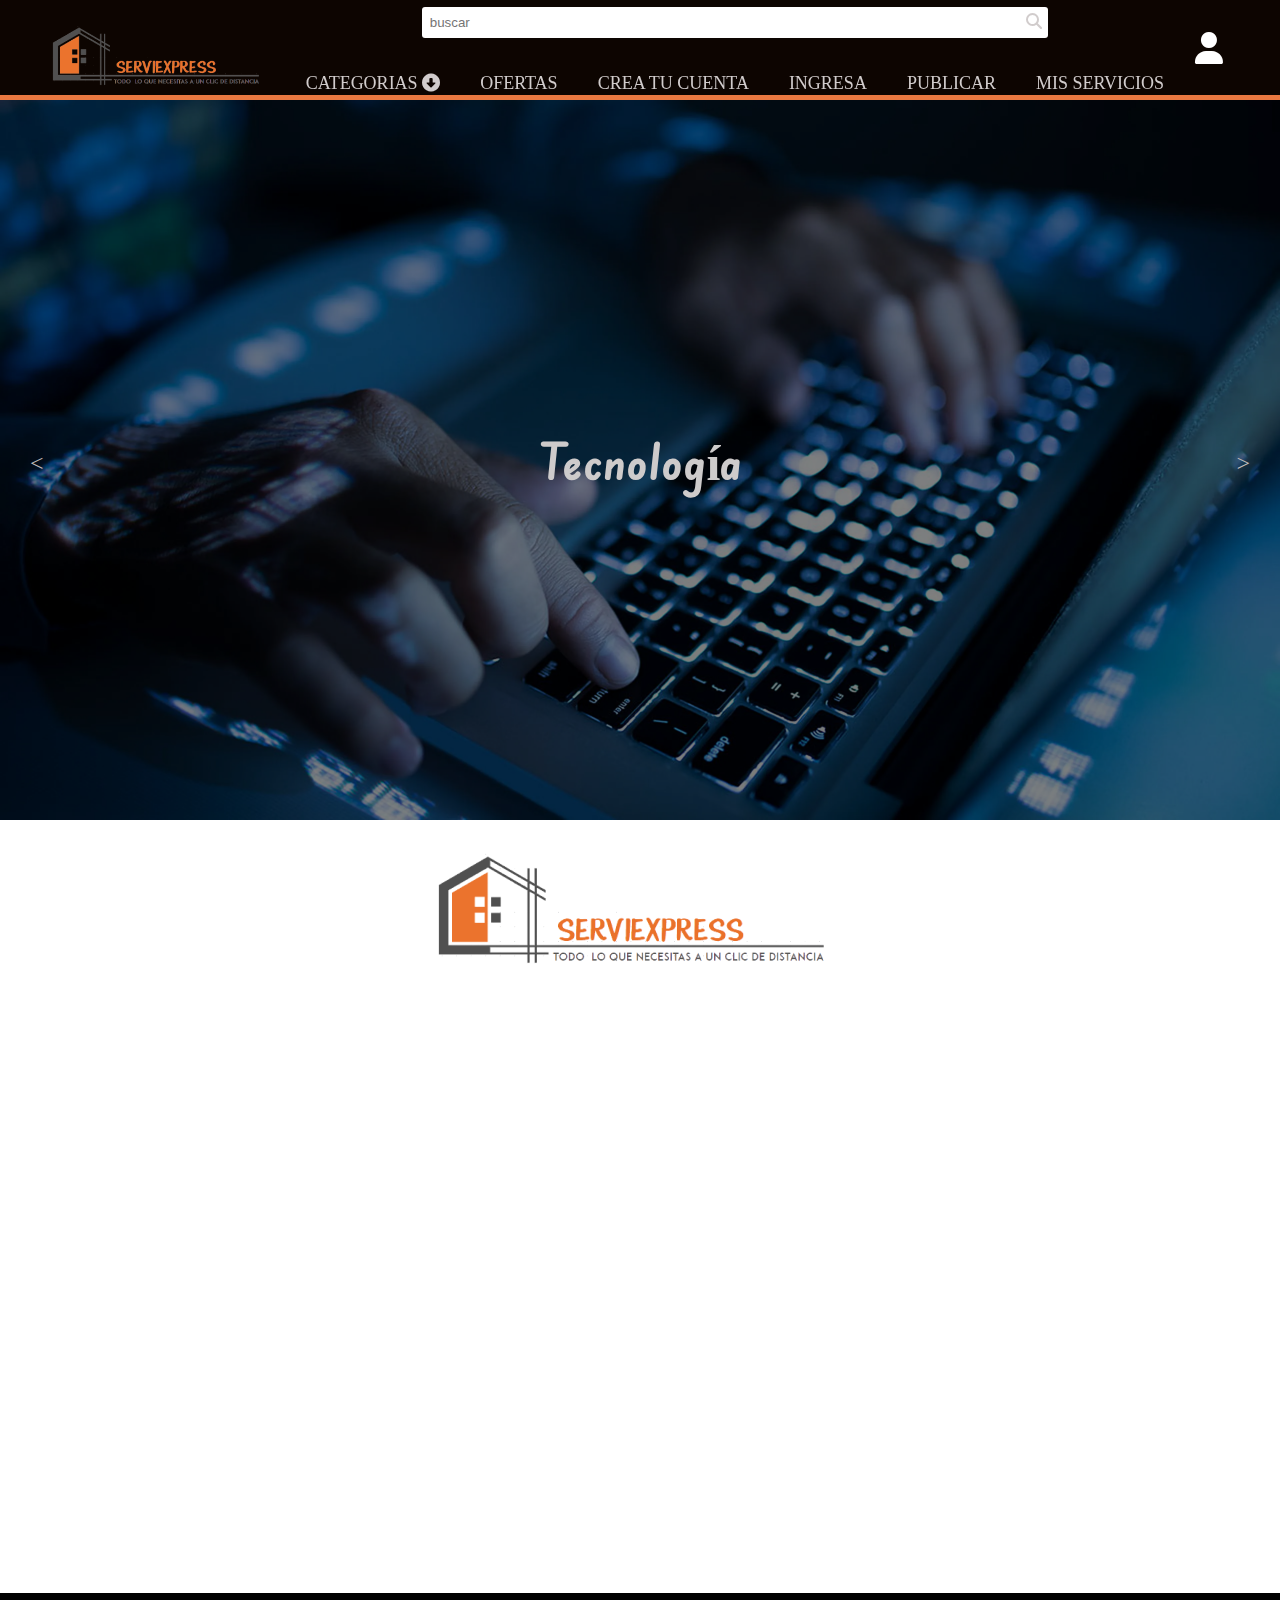
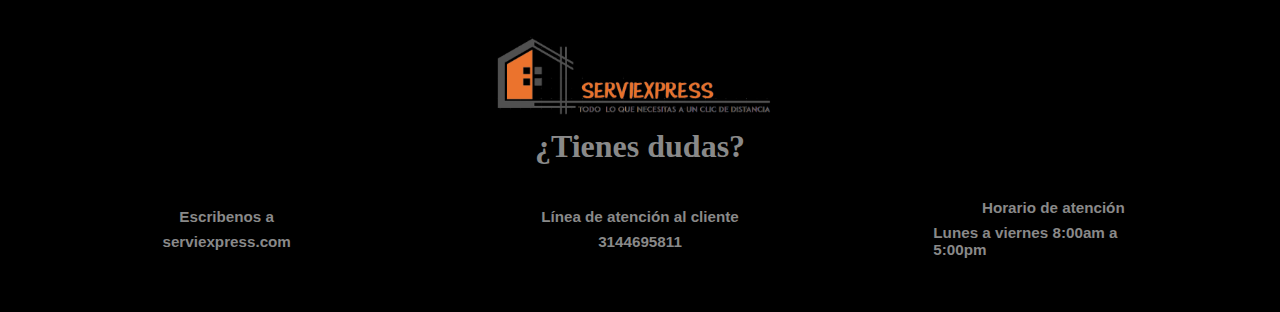
==== commit 876d0f10: "animation with JS" ====
--- a/index.html
+++ b/index.html
@@ -12,8 +12,7 @@
   </head>
 
   <body>
-
-    <!-- START NAV -->
+    <!-- Nav start -->
     <header>
       <div class="logo">
         <a href="" class="enlace">
@@ -51,128 +50,148 @@
 
       <div class="icon-user">
         <i class="fas fa-user fa-2x"></i>
-      </div>     
+      </div>
     </header>
-    <!-- END NAV -->
-    
+    <!-- Nav end -->
+
     <!-- Carousel start -->
     <div class="carousel-container">
-        <div class="carousel-slide">
-          <img src="./imagenes/lenguaje-programacion-1859691.webp" alt="Imagen 1">
-          <div class="overlay"></div>
-          <div class="carousel-caption">
-            <h2>Tecnología</h2>
-            <p></p>
-          </div>
-        </div>
-        <div class="carousel-slide">
-          <img src="/imagenes/carousel-2.jpg" alt="Imagen 2">
-          <div class="overlay"></div>
-          <div class="carousel-caption">
-            <h2>Hogar</h2>
-            <p></p>
-          </div>
-        </div>
-        <div class="carousel-slide">
-          <img src="/imagenes/carousel-3.jpg" alt="Imagen 3">
-          <div class="overlay"></div>
-          <div class="carousel-caption">
-            <h2>Mascotas</h2>
-            <p></p>
-          </div>
-        </div>
-        <div class="carousel-slide">
-          <img src="/imagenes/carousel-4.jpg" alt="Imagen 4">
-          <div class="overlay"></div>
-          <div class="carousel-caption">
-            <h2>Belleza</h2>
-            <p></p>
-          </div>
+      <div class="carousel-slide">
+        <img
+          src="/imagenes/lenguaje-programacion-1859691.webp"
+          alt="Imagen 1"
+        />
+        <div class="overlay"></div>
+        <div class="carousel-caption">
+          <h2>Tecnología</h2>
+          <p></p>
         </div>
       </div>
-    
-      <!-- Flechas de control del carousel -->
-      <div class="carousel-controls">
-        <span class="prev">&lt;</span>
-        <span class="next">&gt;</span>
+      <div class="carousel-slide">
+        <img src="/imagenes/carousel-2.jpg" alt="Imagen 2" />
+        <div class="overlay"></div>
+        <div class="carousel-caption">
+          <h2>Hogar</h2>
+          <p></p>
+        </div>
       </div>
+      <div class="carousel-slide">
+        <img src="/imagenes/carousel-3.jpg" alt="Imagen 3" />
+        <div class="overlay"></div>
+        <div class="carousel-caption">
+          <h2>Mascotas</h2>
+          <p></p>
+        </div>
+      </div>
+      <div class="carousel-slide">
+        <img src="/imagenes/carousel-4.jpg" alt="Imagen 4" />
+        <div class="overlay"></div>
+        <div class="carousel-caption">
+          <h2>Belleza</h2>
+          <p></p>
+        </div>
+      </div>
+    </div>
+
+    <!-- Flechas de control del carousel -->
+    <div class="carousel-controls">
+      <span class="prev">&lt;</span>
+      <span class="next">&gt;</span>
+    </div>
 
     <!-- Carousel end -->
 
-   
- 
-    <div class="logo1"><img src="imagenes/logo.png" alt="" /></div>
-  
-   <!-- Cards start -->
-<div class="cards-container">
-    <div class="card">
-      <img src="/imagenes/construcion.jpg" alt="Card 1">
-      <h3>Hogar </h3>
-      <p class="card-description">Lorem ipsum, dolor sit amet consectetur 
-        adipisicing elit. Repudiandae quod facere reiciendis soluta 
-        voluptatibus recusandae maxime in blanditiis, sit ea, deserunt 
-        numquam corporis beatae veritatis iste, magnam omnis molestias 
-        doloribus.</p>
-      <button class="ver-mas-btn">Ver más</button>
-    </div>
-    <div class="card">
-        <img src="/imagenes/mascotas.jpg" alt="Card 2">
+    <div class="logo1"><img src="imagenes/logo.png" alt="logo" /></div>
+
+    <!-- Cards start -->
+    <div class="cards-container">
+      <div class="card">
+        <img src="/imagenes/construcion.jpg" alt="Card 1" />
+        <h3>Hogar</h3>
+        <p class="card-description">
+          Lorem ipsum, dolor sit amet consectetur adipisicing elit. Repudiandae
+          quod facere reiciendis soluta voluptatibus recusandae maxime in
+          blanditiis, sit ea, deserunt numquam corporis beatae veritatis iste,
+          magnam omnis molestias doloribus.
+        </p>
+        <button class="ver-mas-btn">Ver más</button>
+      </div>
+      <div class="card">
+        <img src="/imagenes/mascotas.jpg" alt="Card 2" />
         <h3>Mascotas</h3>
         <p class="card-description">Descripción del Servicio 2</p>
         <button class="ver-mas-btn">Ver más</button>
       </div>
       <div class="card">
-        <img src="/imagenes/belleza.jpg" alt="Card 2">
+        <img src="/imagenes/belleza.jpg" alt="Card 2" />
         <h3>Belleza</h3>
         <p class="card-description">Descripción del Servicio 2</p>
         <button class="ver-mas-btn">Ver más</button>
       </div>
       <div class="card">
-        <img src="imagenes/tecnologia.jpg" alt="Card 2">
+        <img src="imagenes/tecnologia.jpg" alt="Card 2" />
         <h3>Tecnología</h3>
         <p class="card-description">Descripción del Servicio 2</p>
         <button class="ver-mas-btn">Ver más</button>
       </div>
       <div class="card">
-        <img src="/imagenes/construcion.jpg" alt="Card 1">
-        <h3>Hogar </h3>
-        <p class="card-description">Lorem ipsum, dolor sit amet consectetur 
-          adipisicing elit. Repudiandae quod facere reiciendis soluta 
-          voluptatibus recusandae maxime in blanditiis, sit ea, deserunt 
-          numquam corporis beatae veritatis iste, magnam omnis molestias 
-          doloribus.</p>
+        <img src="/imagenes/construcion.jpg" alt="Card 1" />
+        <h3>Hogar</h3>
+        <p class="card-description">
+          Lorem ipsum, dolor sit amet consectetur adipisicing elit. Repudiandae
+          quod facere reiciendis soluta voluptatibus recusandae maxime in
+          blanditiis, sit ea, deserunt numquam corporis beatae veritatis iste,
+          magnam omnis molestias doloribus.
+        </p>
         <button class="ver-mas-btn">Ver más</button>
       </div>
       <div class="card">
-          <img src="/imagenes/mascotas.jpg" alt="Card 2">
-          <h3>Mascotas</h3>
-          <p class="card-description">Descripción del Servicio 2</p>
-          <button class="ver-mas-btn">Ver más</button>
+        <img src="/imagenes/mascotas.jpg" alt="Card 2" />
+        <h3>Mascotas</h3>
+        <p class="card-description">Descripción del Servicio 2</p>
+        <button class="ver-mas-btn">Ver más</button>
+      </div>
+      <div class="card">
+        <img src="/imagenes/belleza.jpg" alt="Card 2" />
+        <h3>Belleza</h3>
+        <p class="card-description">Descripción del Servicio 2</p>
+        <button class="ver-mas-btn">Ver más</button>
+      </div>
+      <div class="card">
+        <img src="imagenes/tecnologia.jpg" alt="Card 2" />
+        <h3>Tecnología</h3>
+        <p class="card-description">Descripción del Servicio 2</p>
+        <button class="ver-mas-btn">Ver más</button>
+      </div>
+    </div>
+    <!-- Cards end -->
+
+    <!-- Footer start -->
+    <footer>
+      <img src="/imagenes/logo.png" width="300" alt="logo" />
+      <div class="dudas">
+        <h1>¿Tienes dudas?</h1>
+      </div>
+      <div class="atencion">
+        <div class="contact">
+          <h3>Escribenos a</h3>
+          <div class="atenIconos">
+            <h3>serviexpress.com</h3>
+          </div>
         </div>
-<<<<<<< HEAD
-        <div class="profesion">
-            <img src="imagenes/electricista.jpg" alt="">
-            <p>Lorem ipsum dolor sit amet consectetur adipisicing elit. Debitis atque dolores earum quae rerum non
-                consectetur delectus numquam vel? Corrupti magni sunt tempora repudiandae. Consectetur impedit quod
-                totam blanditiis odit.</p>
-                
-=======
-        <div class="card">
-          <img src="/imagenes/belleza.jpg" alt="Card 2">
-          <h3>Belleza</h3>
-          <p class="card-description">Descripción del Servicio 2</p>
-          <button class="ver-mas-btn">Ver más</button>
->>>>>>> a7a632d7d5f494c241281e54df128129c3283a6d
+        <div>
+          <h3>Línea de atención al cliente</h3>
+          <h3>3144695811</h3>
         </div>
-        <div class="card">
-          <img src="imagenes/tecnologia.jpg" alt="Card 2">
-          <h3>Tecnología</h3>
-          <p class="card-description">Descripción del Servicio 2</p>
-          <button class="ver-mas-btn">Ver más</button>
+        <div class="horarios">
+          <h3>Horario de atención</h3>
+          <h3>Lunes a viernes 8:00am a 5:00pm</h3>
         </div>
+      </div>
+    </footer>
+    <!-- Footer end -->
 
-
-    </section>
-</body>
-
+    <script src="/script/script.js"></script>
+    <!-- Archivo JavaScript para la funcionalidad del carousel -->
+  </body>
 </html>
--- a/style/index.css
+++ b/style/index.css
@@ -23,8 +23,94 @@
   z-index: 100;
 }
 
+.logo {
+  padding-left: 20px;
+  height: 80px;
+}
+
+nav ul {
+  float: right;
+  margin-right: 20px;
+  display: flex;
+  align-items: center;
+}
+
+header ul li {
+  display: inline-block;
+  line-height: 80px;
+  margin: 05px;
+}
+
+header ul li a {
+  color: #d1cccc;
+  font-size: 18px;
+  padding: 7px 13px;
+  border-radius: 3px;
+  text-transform: uppercase;
+}
+
+li a.active,
+li a:hover {
+  color: #ea7941;
+  transition: 0.5s;
+}
+
+.dropdown-menu {
+  margin-top: -20px;
+  display: none;
+  position: absolute;
+  background-color: #fff;
+  flex-direction: column;
+  border: solid 1px #ea7941;
+}
+
+.dropdown:hover .dropdown-menu {
+  background: black;
+  display: flex;
+  flex-direction: column;
+}
+
+.dropdown-menu li {
+  margin-bottom: 5px;
+}
+
+.icon-user {
+  color: white;
+  padding-right: 50px;
+}
+
+.navigation {
+  display: flex;
+  flex-direction: column;
+  justify-content: center;
+  align-items: center;
+  margin-top: 40px;
+  margin-bottom: 10px;
+}
+
+.search-container {
+  display: flex;
+  background-color: #fff;
+  justify-content: space-between;
+  border-radius: 3px;
+  padding: 3px;
+  margin-top: 10px;
+  width: 70%;
+}
+
+.search-container input {
+  border: none;
+  outline: none;
+  background: transparent;
+  padding: 5px;
+}
+
+.search-container i {
+  color: #d1cccc;
+  padding: 3px;
+}
+
 /***** Carousel ******/
-
 .carousel-container {
   margin-top: 100px; /* Colocar el carousel debajo de la barra de navegación */
   position: relative;
@@ -113,92 +199,7 @@
 
 /* Carousel end */
 
-.logo {
-  padding-left: 20px;
-  height: 80px;
-}
-
-nav ul {
-  float: right;
-  margin-right: 20px;
-  display: flex;
-  align-items: center;
-}
-
-header ul li {
-  display: inline-block;
-  line-height: 80px;
-  margin: 05px;
-}
-
-header ul li a {
-  color: #d1cccc;
-  font-size: 18px;
-  padding: 7px 13px;
-  border-radius: 3px;
-  text-transform: uppercase;
-}
-
-li a.active,
-li a:hover {
-  color: #ea7941;
-  transition: 0.5s;
-}
-
-.dropdown-menu {
-  margin-top: -20px;
-  display: none;
-  position: absolute;
-  background-color: #fff;
-  flex-direction: column;
-  border: solid 1px #ea7941;
-}
-
-.dropdown:hover .dropdown-menu {
-  background: black;
-  display: flex;
-  flex-direction: column;
-}
-
-.dropdown-menu li {
-  margin-bottom: 5px;
-}
-
-.icon-user {
-  color: white;
-  padding-right: 50px;
-}
-
-.navigation {
-  display: flex;
-  flex-direction: column;
-  justify-content: center;
-  align-items: center;
-  margin-top: 40px;
-  margin-bottom: 10px;
-}
-
-.search-container {
-  display: flex;
-  background-color: #fff;
-  justify-content: space-between;
-  border-radius: 3px;
-  padding: 3px;
-  margin-top: 10px;
-  width: 70%;
-}
-
-.search-container input {
-  border: none;
-  outline: none;
-  background: transparent;
-  padding: 5px;
-}
-
-.search-container i {
-  color: #d1cccc;
-  padding: 3px;
-}
+
 
 .logo1 {
   text-align: center;
@@ -356,36 +357,3 @@
 .contact {
   display: flex;
 }
-
-
-
-footer {
-    width: 100%;
-    background-color: black;
-    margin-top: 20px;
-    color: #d1cccc;
-    display: flex;
-    justify-content: center;
-    align-items: center;
-    flex-wrap: wrap;
-}
-
-
-.dudas {
-    text-align: center;
-    flex-basis: 100%;
-    margin-bottom: 30px;
-    margin-top: 10px;
-}
-
-
-.atencion {
-    display: flex;
-justify-content: space-around;
-width: 100%;
-margin-bottom: 50px;
-
-
-}
-
-
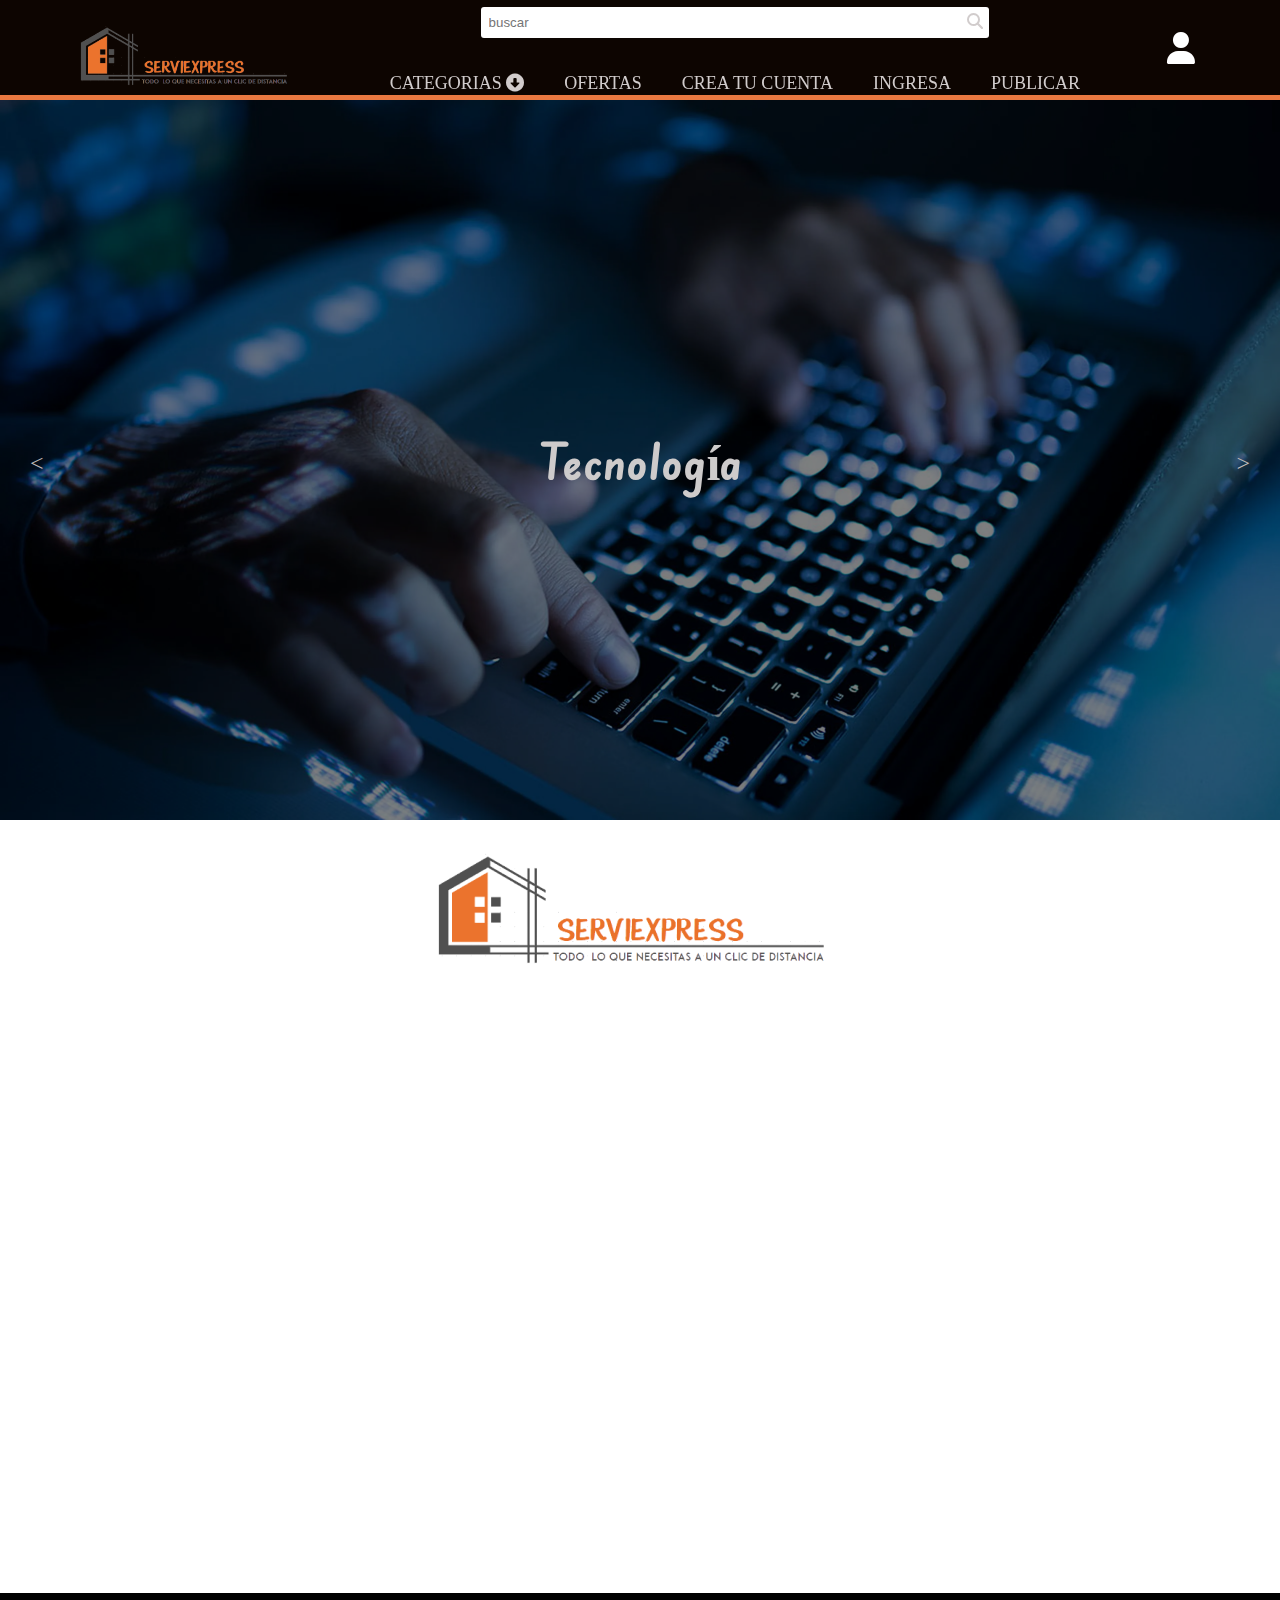
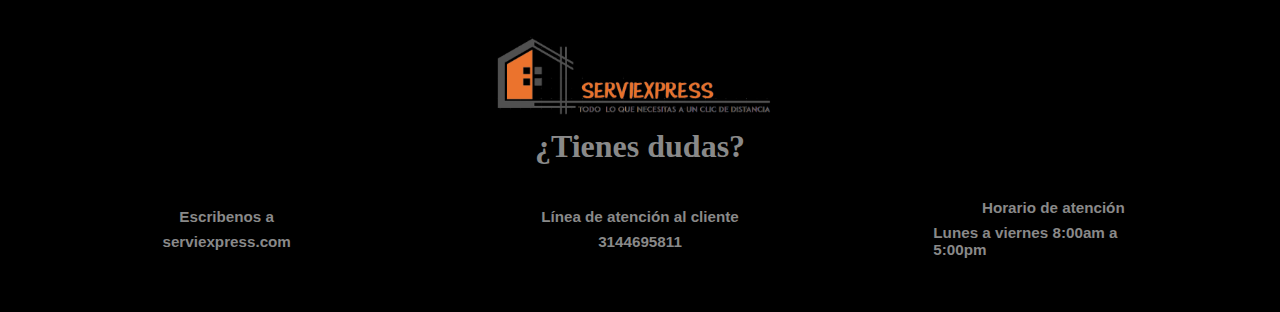
==== commit 29708679: "change" ====
--- a/index.html
+++ b/index.html
@@ -44,7 +44,7 @@
           <li><a href="">crea tu cuenta</a></li>
           <li><a href="">ingresa</a></li>
           <li><a href="">publicar</a></li>
-          <li><a href="">mis servicios</a></li>
+         
         </ul>
       </div>
 
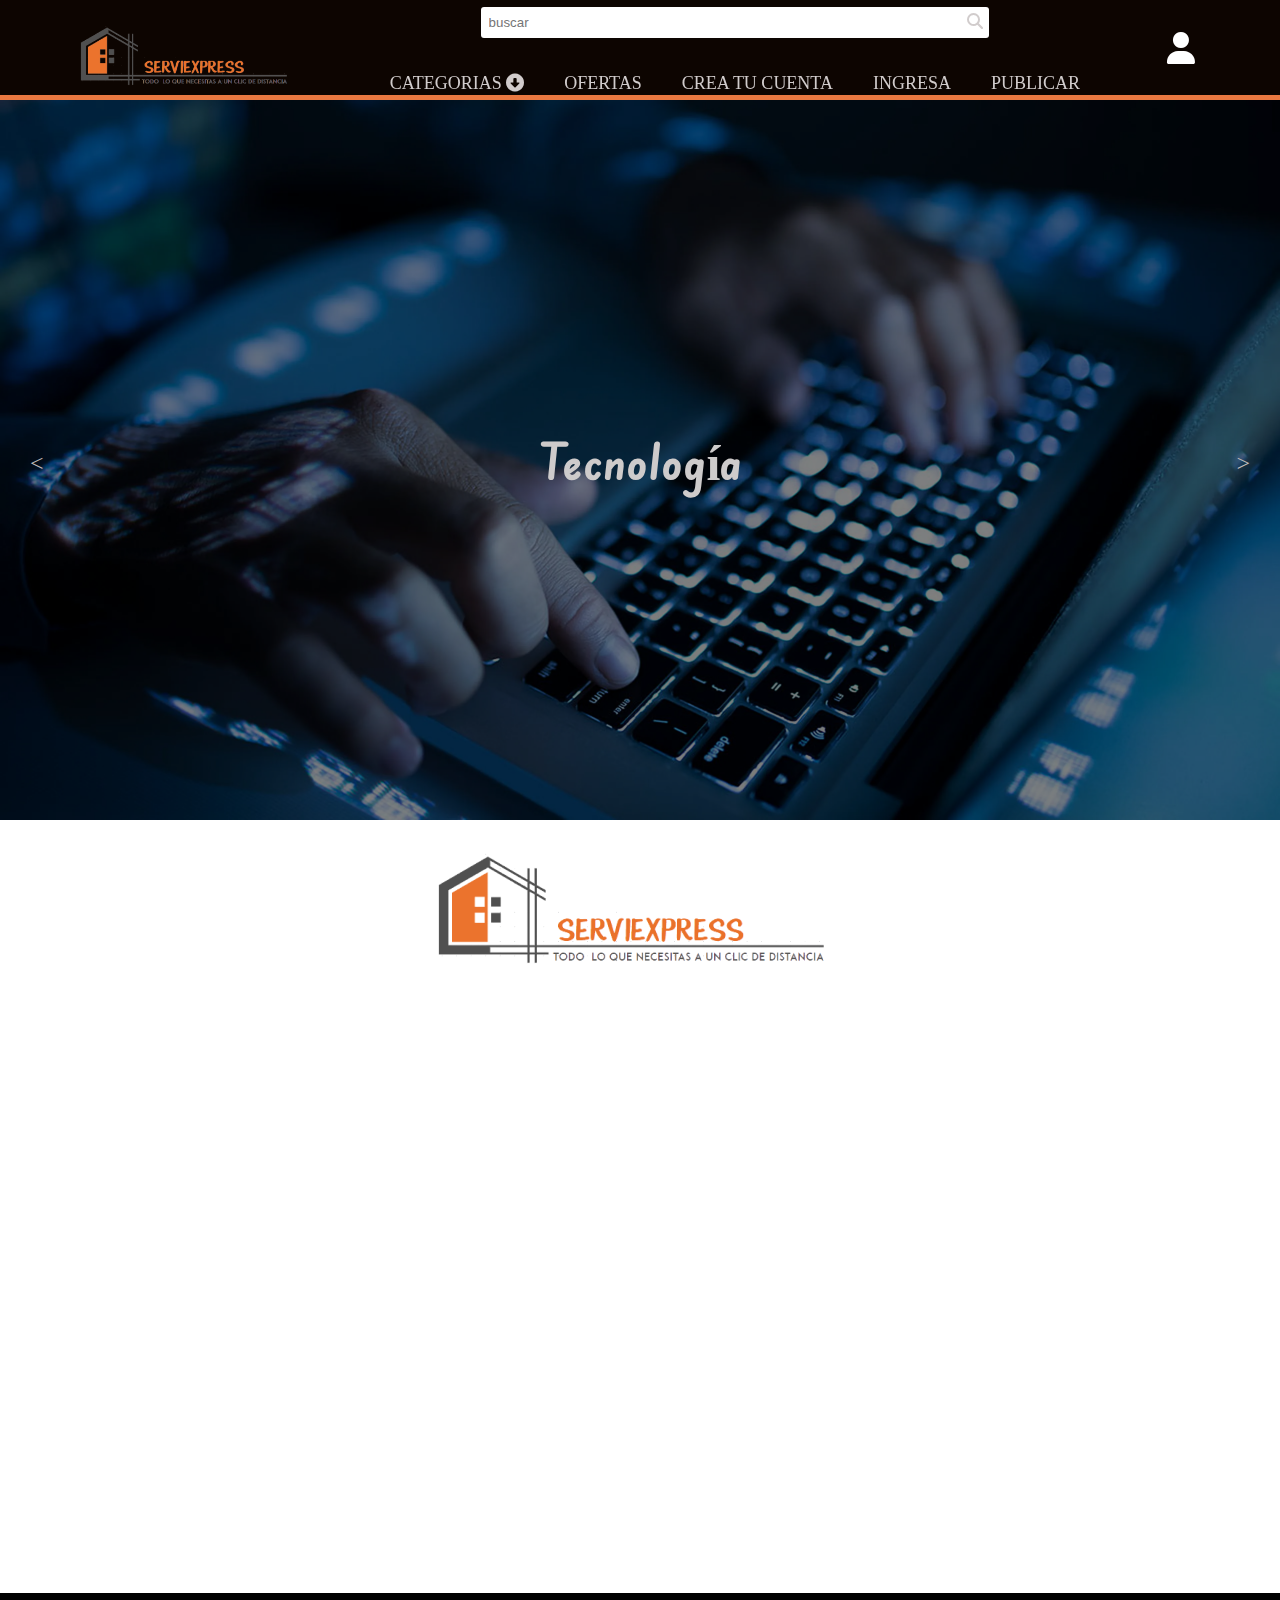
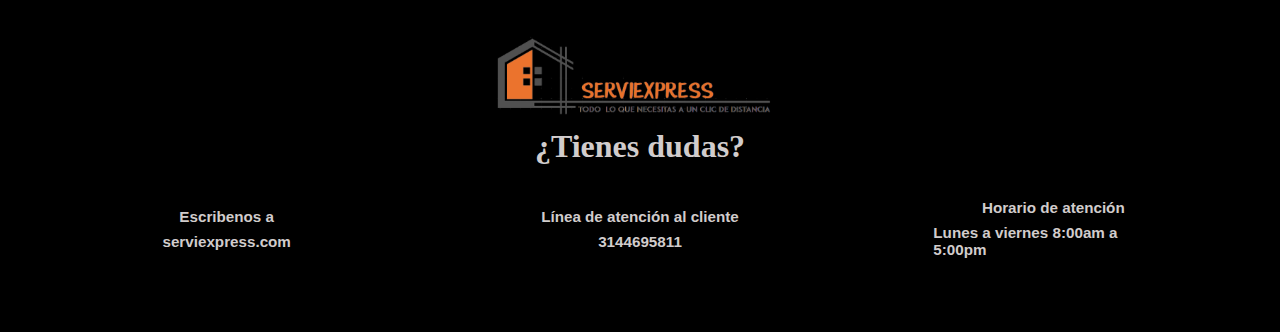
==== commit 97c36c6e: "Merge changes from branch Daniela" ====
--- a/index.html
+++ b/index.html
@@ -56,48 +56,45 @@
 
     <!-- Carousel start -->
     <div class="carousel-container">
-      <div class="carousel-slide">
-        <img
-          src="/imagenes/lenguaje-programacion-1859691.webp"
-          alt="Imagen 1"
-        />
-        <div class="overlay"></div>
-        <div class="carousel-caption">
-          <h2>Tecnología</h2>
-          <p></p>
+        <div class="carousel-slide">
+          <img src="/imagenes/lenguaje-programacion-1859691.webp" alt="Imagen 1">
+          <div class="overlay"></div>
+          <div class="carousel-caption">
+            <h2>Tecnología</h2>
+            <p></p>
+          </div>
+        </div>
+        <div class="carousel-slide">
+          <img src="/imagenes/carousel-2.jpg" alt="Imagen 2">
+          <div class="overlay"></div>
+          <div class="carousel-caption">
+            <h2>Hogar</h2>
+            <p></p>
+          </div>
+        </div>
+        <div class="carousel-slide">
+          <img src="/imagenes/carousel-3.jpg" alt="Imagen 3">
+          <div class="overlay"></div>
+          <div class="carousel-caption">
+            <h2>Mascotas</h2>
+            <p></p>
+          </div>
+        </div>
+        <div class="carousel-slide">
+          <img src="/imagenes/carousel-4.jpg" alt="Imagen 4">
+          <div class="overlay"></div>
+          <div class="carousel-caption">
+            <h2>Belleza</h2>
+            <p></p>
+          </div>
         </div>
       </div>
-      <div class="carousel-slide">
-        <img src="/imagenes/carousel-2.jpg" alt="Imagen 2" />
-        <div class="overlay"></div>
-        <div class="carousel-caption">
-          <h2>Hogar</h2>
-          <p></p>
-        </div>
+    
+      <!-- Flechas de control del carousel -->
+      <div class="carousel-controls">
+        <span class="prev">&lt;</span>
+        <span class="next">&gt;</span>
       </div>
-      <div class="carousel-slide">
-        <img src="/imagenes/carousel-3.jpg" alt="Imagen 3" />
-        <div class="overlay"></div>
-        <div class="carousel-caption">
-          <h2>Mascotas</h2>
-          <p></p>
-        </div>
-      </div>
-      <div class="carousel-slide">
-        <img src="/imagenes/carousel-4.jpg" alt="Imagen 4" />
-        <div class="overlay"></div>
-        <div class="carousel-caption">
-          <h2>Belleza</h2>
-          <p></p>
-        </div>
-      </div>
-    </div>
-
-    <!-- Flechas de control del carousel -->
-    <div class="carousel-controls">
-      <span class="prev">&lt;</span>
-      <span class="next">&gt;</span>
-    </div>
 
     <!-- Carousel end -->
 
@@ -146,27 +143,29 @@
         <button class="ver-mas-btn">Ver más</button>
       </div>
       <div class="card">
-        <img src="/imagenes/mascotas.jpg" alt="Card 2" />
-        <h3>Mascotas</h3>
-        <p class="card-description">Descripción del Servicio 2</p>
-        <button class="ver-mas-btn">Ver más</button>
-      </div>
-      <div class="card">
-        <img src="/imagenes/belleza.jpg" alt="Card 2" />
-        <h3>Belleza</h3>
-        <p class="card-description">Descripción del Servicio 2</p>
-        <button class="ver-mas-btn">Ver más</button>
-      </div>
-      <div class="card">
-        <img src="imagenes/tecnologia.jpg" alt="Card 2" />
-        <h3>Tecnología</h3>
-        <p class="card-description">Descripción del Servicio 2</p>
-        <button class="ver-mas-btn">Ver más</button>
-      </div>
-    </div>
-    <!-- Cards end -->
+          <img src="/imagenes/mascotas.jpg" alt="Card 2">
+          <h3>Mascotas</h3>
+          <p class="card-description">Descripción del Servicio 2</p>
+          <button class="ver-mas-btn">Ver más</button>
+        </div>
+        <div class="card">
+          <img src="/imagenes/belleza.jpg" alt="Card 2">
+          <h3>Belleza</h3>
+          <p class="card-description">Descripción del Servicio 2</p>
+          <button class="ver-mas-btn">Ver más</button>
+        </div>
+        <div class="card">
+          <img src="imagenes/tecnologia.jpg" alt="Card 2">
+          <h3>Tecnología</h3>
+          <p class="card-description">Descripción del Servicio 2</p>
+          <button class="ver-mas-btn">Ver más</button>
+        </div>
+    
+  </div>
+  <!-- Cards end -->
 
-    <!-- Footer start -->
+
+
     <footer>
       <img src="/imagenes/logo.png" width="300" alt="logo" />
       <div class="dudas">
@@ -175,7 +174,7 @@
       <div class="atencion">
         <div class="contact">
           <h3>Escribenos a</h3>
-          <div class="atenIconos">
+          <div class="atenIconos">            
             <h3>serviexpress.com</h3>
           </div>
         </div>
@@ -189,9 +188,7 @@
         </div>
       </div>
     </footer>
-    <!-- Footer end -->
 
-    <script src="/script/script.js"></script>
-    <!-- Archivo JavaScript para la funcionalidad del carousel -->
+    <script src="/script/script.js"></script> <!-- Archivo JavaScript para la funcionalidad del carousel -->
   </body>
 </html>
--- a/style/index.css
+++ b/style/index.css
@@ -357,3 +357,36 @@
 .contact {
   display: flex;
 }
+
+
+
+footer {
+    width: 100%;
+    background-color: black;
+    margin-top: 20px;
+    color: #d1cccc;
+    display: flex;
+    justify-content: center;
+    align-items: center;
+    flex-wrap: wrap;
+}
+
+
+.dudas {
+    text-align: center;
+    flex-basis: 100%;
+    margin-bottom: 30px;
+    margin-top: 10px;
+}
+
+
+.atencion {
+    display: flex;
+justify-content: space-around;
+width: 100%;
+margin-bottom: 50px;
+
+
+}
+
+
